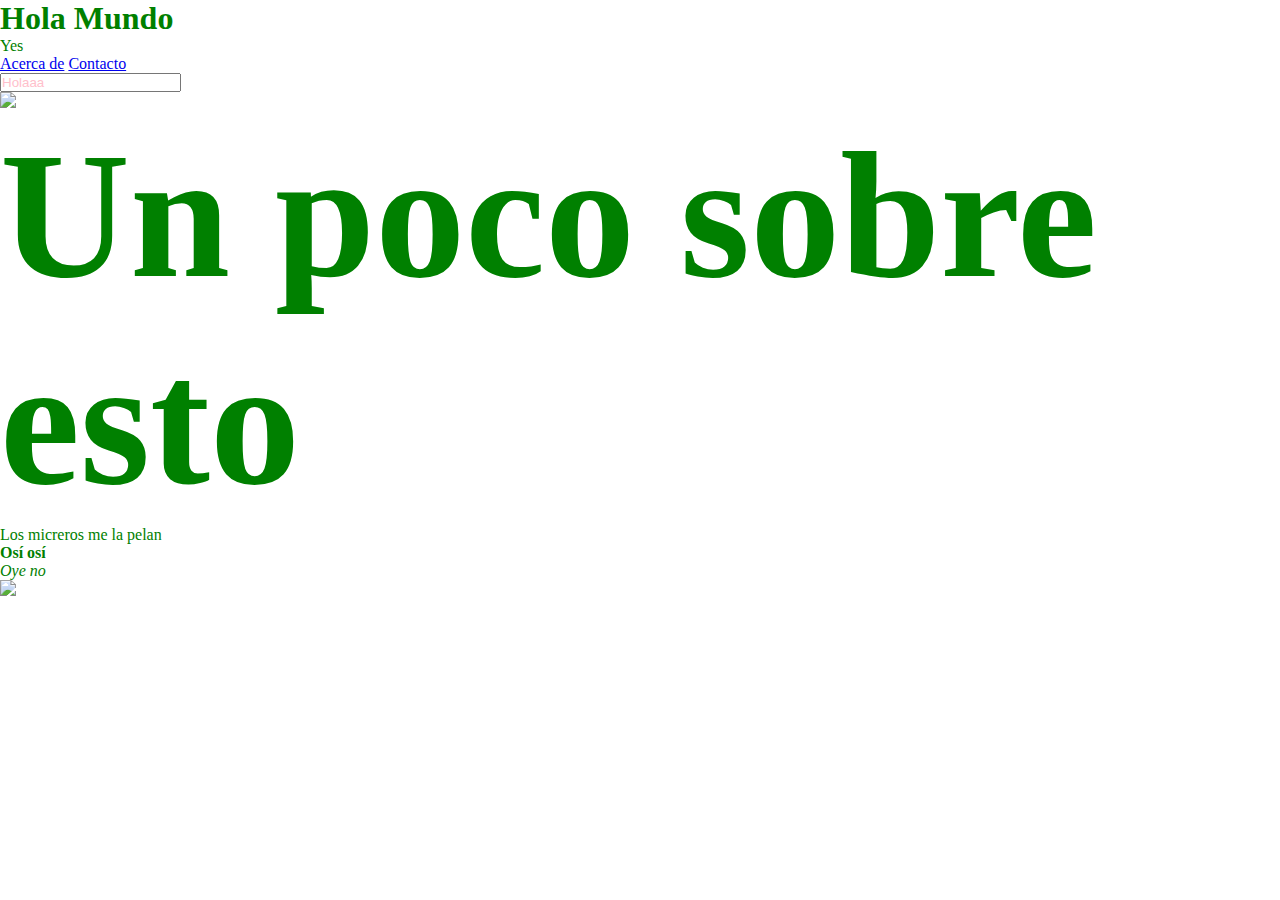
==== servicio-web/index.html @ 31b11944 "Base con el código y algo de pruebas" ====
<!DOCTYPE html>
<html lang="en">
    <head>
        <meta charset="UTF-8">
        <meta name="viewport" content="width-device-width, initial-scale=1.0">
        <meta name="description" content="Página de soporte para el manejo del programa">
        <meta name="author" content="Benjamin Valeria">
        <meta name="robots" content="noindex">
        <meta http-equiv="X-UA-Compatible" content="ie=edge">
        <link rel="icon" href="/media/icono.ico">
        <link rel="stylesheet" href="stylesheet/index.css">
        <title>JavaScript Página</title>
    </head>
    <body>
        <div>
            <h1>Hola Mundo</h1>
            <p>Yes</p>
            <a href="about/about.html">Acerca de</a>
            <a href="contact/contact.html">Contacto</a>
        </div>
        <input type="text"  value="Holaaa" id="textIn1" class="text-class-1"></input>
        <br>
        <img src="media/jesus.gif" width=200></img>
        <h2 class="subtitle__main">Un poco sobre esto</h2>
        <p>Los micreros me la pelan</p>
        <p><b>Osí osí</b></p>
        <p><i>Oye no</i></p>
        <img src="media/wordart(1).png" width=200></img>
    </body>
</html>
---- servicio-web/stylesheet/index.css ----
* {
  padding : 0px;
  margin  : 0px;
}

h1 {
   color: red;
 }

#textIn1 {
     color: pink;
}

*:hover {
     color: green;
}

.subtitle__main{
    font-size: 20vh;
}
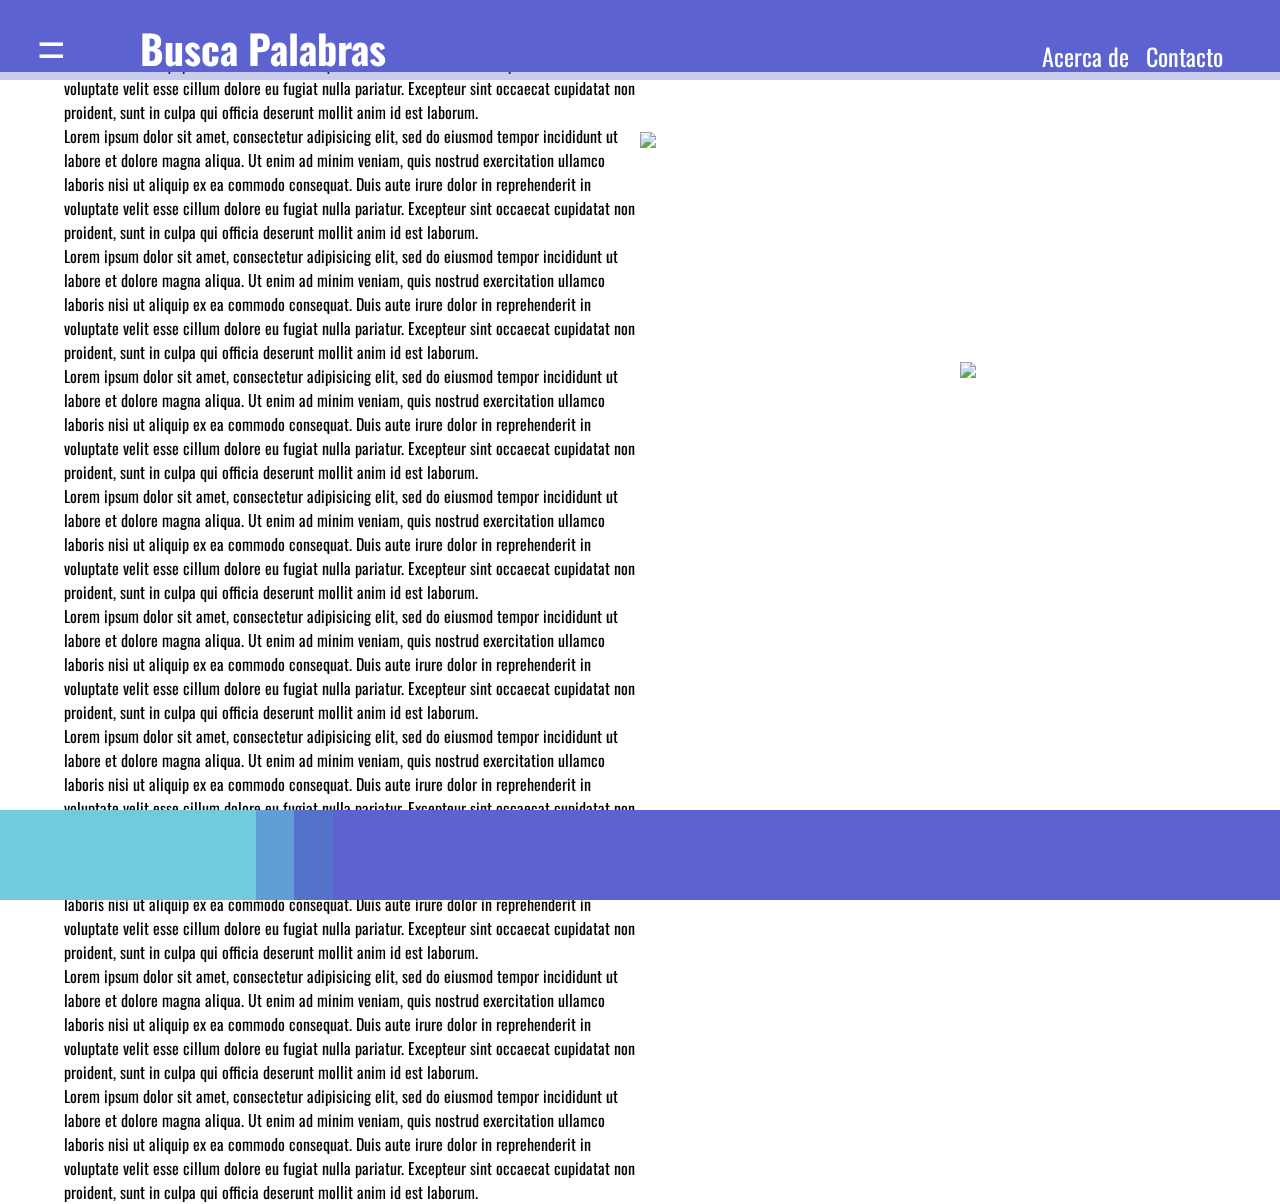
==== commit 57fe39ff: "actualizacion 06/12" ====
--- a/servicio-web/index.html
+++ b/servicio-web/index.html
@@ -8,23 +8,108 @@
         <meta name="robots" content="noindex">
         <meta http-equiv="X-UA-Compatible" content="ie=edge">
         <link rel="icon" href="/media/icono.ico">
+
+        <link rel="preconnect" href="https://fonts.googleapis.com">
+        <link rel="preconnect" href="https://fonts.gstatic.com" crossorigin>
+        <link href="https://fonts.googleapis.com/css2?family=Oswald&display=swap" rel="stylesheet">
+
         <link rel="stylesheet" href="stylesheet/index.css">
-        <title>JavaScript Página</title>
+
+        <title>Inicio</title>
     </head>
     <body>
-        <div>
-            <h1>Hola Mundo</h1>
-            <p>Yes</p>
-            <a href="about/about.html">Acerca de</a>
-            <a href="contact/contact.html">Contacto</a>
+        <header>
+          <svg class="header_sub">
+              <rect><rect/>
+            </svg>
+          <svg class="header_frame">
+            <rect><rect/>
+          </svg>
+          <div>
+            <button id="header_button" class="header_button_1">=</button>
+            <h1 id="header_title"
+                class="header_text">Busca Palabras</h1>
+            <table>
+              <tr class="header_text">
+                  <td class="header_table"><a href="about/about.html" class="header_link">
+                         Acerca de</a></td>
+                  <td class="header_table"><a href="contact/contact.html" class="header_link">
+                          Contacto</a></td>
+              </tr>
+            </table>
+          </div>
+        </header>
+        <footer>
+          <svg class="footer_frame"
+               id="footer_sq1">
+              <rect><rect/>
+            </svg>
+          <svg class="footer_frame"
+               id="footer_sq2">
+              <rect><rect/>
+            </svg>
+          <svg class="footer_frame"
+               id="footer_sq3">
+              <rect><rect/>
+            </svg>
+          <svg class="footer_frame"
+               id="footer_sq4">
+              <rect><rect/>
+            </svg>
+        </footer>
+        <article class="article_main">
+            <img src="media/wordart.png" id="article_image_1">
+            <img src="media/monke.gif" id="article_image_2">
+
+          <div class="article_text_1">
+            <p>Lorem ipsum dolor sit amet, consectetur adipisicing elit, sed do eiusmod tempor incididunt ut labore et dolore magna aliqua. Ut enim ad minim veniam, quis nostrud exercitation ullamco laboris nisi ut aliquip ex ea commodo consequat. Duis aute irure dolor in reprehenderit in voluptate velit esse cillum dolore eu fugiat nulla pariatur. Excepteur sint occaecat cupidatat non proident, sunt in culpa qui officia deserunt mollit anim id est laborum.
+              <br>
+               Lorem ipsum dolor sit amet, consectetur adipisicing elit, sed do eiusmod tempor incididunt ut labore et dolore magna aliqua. Ut enim ad minim veniam, quis nostrud exercitation ullamco laboris nisi ut aliquip ex ea commodo consequat. Duis aute irure dolor in reprehenderit in voluptate velit esse cillum dolore eu fugiat nulla pariatur. Excepteur sint occaecat cupidatat non proident, sunt in culpa qui officia deserunt mollit anim id est laborum.
+               <br>
+                Lorem ipsum dolor sit amet, consectetur adipisicing elit, sed do eiusmod tempor incididunt ut labore et dolore magna aliqua. Ut enim ad minim veniam, quis nostrud exercitation ullamco laboris nisi ut aliquip ex ea commodo consequat. Duis aute irure dolor in reprehenderit in voluptate velit esse cillum dolore eu fugiat nulla pariatur. Excepteur sint occaecat cupidatat non proident, sunt in culpa qui officia deserunt mollit anim id est laborum.
+                <br>
+                 Lorem ipsum dolor sit amet, consectetur adipisicing elit, sed do eiusmod tempor incididunt ut labore et dolore magna aliqua. Ut enim ad minim veniam, quis nostrud exercitation ullamco laboris nisi ut aliquip ex ea commodo consequat. Duis aute irure dolor in reprehenderit in voluptate velit esse cillum dolore eu fugiat nulla pariatur. Excepteur sint occaecat cupidatat non proident, sunt in culpa qui officia deserunt mollit anim id est laborum.
+                 <br>
+                  Lorem ipsum dolor sit amet, consectetur adipisicing elit, sed do eiusmod tempor incididunt ut labore et dolore magna aliqua. Ut enim ad minim veniam, quis nostrud exercitation ullamco laboris nisi ut aliquip ex ea commodo consequat. Duis aute irure dolor in reprehenderit in voluptate velit esse cillum dolore eu fugiat nulla pariatur. Excepteur sint occaecat cupidatat non proident, sunt in culpa qui officia deserunt mollit anim id est laborum.
+                  <br>
+                   Lorem ipsum dolor sit amet, consectetur adipisicing elit, sed do eiusmod tempor incididunt ut labore et dolore magna aliqua. Ut enim ad minim veniam, quis nostrud exercitation ullamco laboris nisi ut aliquip ex ea commodo consequat. Duis aute irure dolor in reprehenderit in voluptate velit esse cillum dolore eu fugiat nulla pariatur. Excepteur sint occaecat cupidatat non proident, sunt in culpa qui officia deserunt mollit anim id est laborum.
+                   <br>
+                    Lorem ipsum dolor sit amet, consectetur adipisicing elit, sed do eiusmod tempor incididunt ut labore et dolore magna aliqua. Ut enim ad minim veniam, quis nostrud exercitation ullamco laboris nisi ut aliquip ex ea commodo consequat. Duis aute irure dolor in reprehenderit in voluptate velit esse cillum dolore eu fugiat nulla pariatur. Excepteur sint occaecat cupidatat non proident, sunt in culpa qui officia deserunt mollit anim id est laborum.
+                    <br>
+                     Lorem ipsum dolor sit amet, consectetur adipisicing elit, sed do eiusmod tempor incididunt ut labore et dolore magna aliqua. Ut enim ad minim veniam, quis nostrud exercitation ullamco laboris nisi ut aliquip ex ea commodo consequat. Duis aute irure dolor in reprehenderit in voluptate velit esse cillum dolore eu fugiat nulla pariatur. Excepteur sint occaecat cupidatat non proident, sunt in culpa qui officia deserunt mollit anim id est laborum.
+                     <br>
+                      Lorem ipsum dolor sit amet, consectetur adipisicing elit, sed do eiusmod tempor incididunt ut labore et dolore magna aliqua. Ut enim ad minim veniam, quis nostrud exercitation ullamco laboris nisi ut aliquip ex ea commodo consequat. Duis aute irure dolor in reprehenderit in voluptate velit esse cillum dolore eu fugiat nulla pariatur. Excepteur sint occaecat cupidatat non proident, sunt in culpa qui officia deserunt mollit anim id est laborum.
+                      <br>
+                       Lorem ipsum dolor sit amet, consectetur adipisicing elit, sed do eiusmod tempor incididunt ut labore et dolore magna aliqua. Ut enim ad minim veniam, quis nostrud exercitation ullamco laboris nisi ut aliquip ex ea commodo consequat. Duis aute irure dolor in reprehenderit in voluptate velit esse cillum dolore eu fugiat nulla pariatur. Excepteur sint occaecat cupidatat non proident, sunt in culpa qui officia deserunt mollit anim id est laborum.
+
+
+            </p>
         </div>
-        <input type="text"  value="Holaaa" id="textIn1" class="text-class-1"></input>
-        <br>
-        <img src="media/jesus.gif" width=200></img>
-        <h2 class="subtitle__main">Un poco sobre esto</h2>
-        <p>Los micreros me la pelan</p>
-        <p><b>Osí osí</b></p>
-        <p><i>Oye no</i></p>
-        <img src="media/wordart(1).png" width=200></img>
+        </article>
+        <nav class="lateral_visibility">
+          <svg id="lateral_frame">
+              <rect><rect/>
+            </svg>
+          <ul id="lateral_list">
+              <li class="lateral_list_row"><form><p class="lateral_link" id="lateral_back"><</p></li>
+              <li class="lateral_list_nl"><p class="lateral_link"> </li>
+              <li class="lateral_list_row"><form action="index.html" ><input type="submit" value="Inicio" class="lateral_link" /></form></li>
+              <li class="lateral_list_row"><form action="whatis.html" ><input type="submit" value="¿Qué es?" class="lateral_link" /></form></li>
+              <li class="lateral_list_row"><form action="test.html" ><input type="submit" value="Prueba" class="lateral_link" /></form></li>
+                  <li class="lateral_list_nl"><p class="lateral_link"> </li>
+              <li class="lateral_list_row"><form action="download.html" ><input type="submit" value="Descarga" class="lateral_link" /></form></li>
+              <li class="lateral_list_row"><form action="install.html" ><input type="submit" value="Instalación" class="lateral_link" /></form></li>
+                  <li class="lateral_list_nl"><p class="lateral_link"> </li>
+              <li class="lateral_list_row"><form action="https://github.com/bvaleria02/tarea-3" ><input type="submit" value="Github" class="lateral_link" /></form></li>
+          </table>
+            <div id="lateral_bottom_text">
+              <p id="lateral_text_1">Copyright 2021<p>
+              <p id="lateral_text_2">Todos los derechos reservados</p>
+          </div>
+        </nav>
+        <svg id="darkness_fg" class="dark_visibility">
+            <rect><rect/>
+          </svg>
+        <script src="app.js"></script>
     </body>
 </html>
--- a/servicio-web/stylesheet/index.css
+++ b/servicio-web/stylesheet/index.css
@@ -1,20 +1,284 @@
+/* Variables de entorno*/
+
+:root{
+    --color-1: #5c62cf;
+    --color-2: #5572ca;
+    --color-3: #619ed8;
+    --color-4: #70cbde;
+    --color-5: #4f5d9e;
+    --color-6: #38416f;
+    --color-7: #332b4f;
+    --color-8: #35355a;
+
+    --font-1 : 'Oswald', sans-serif;
+    --font-2: 'Source Code Pro', monospace;
+}
+
+/* Clases generales*/
+
 * {
   padding : 0px;
   margin  : 0px;
-}
-
-h1 {
-   color: red;
- }
-
-#textIn1 {
-     color: pink;
-}
-
-*:hover {
-     color: green;
-}
-
-.subtitle__main{
-    font-size: 20vh;
-}
+  box-sizing: border-box;
+}
+
+button{
+  background-color: #00000000;
+  border-width: 0px;
+}
+
+
+/* Header */
+
+.header_sub{
+    position: fixed;
+    opacity: 33%;
+    width: 100%;
+    height: 5em;
+    background-color: var(--color-1);
+    z-index: 5;
+}
+.header_frame{
+    position: fixed;
+    width: 100%;
+    height: 4.5em;
+    background-color: var(--color-1);
+    z-index: 6;
+}
+
+.header_text{
+  position: fixed;
+  font-size: 150%;
+  top: 4%; right: 0%;
+  z-index: 6;
+  text-decoration: none;
+  padding-right: 40px;
+  font-family: var(--font-1);
+}
+.header_link{
+  color: white;
+  text-decoration: none;
+}
+.header_table{
+  padding-right: 15px;
+}
+.header_table:hover{
+  background-color: var(--color-5);
+  transition: background-color 0.5s ease;
+}
+
+#header_title{
+    font-size: 250%;
+    top: 2%;
+    left: 3.5em;
+    color: white;
+}
+
+#header_button{
+    z-index: 6;
+    position: fixed;
+    left: 2%; top: 1.5%;
+    width: 4%;
+    height: 8%;
+    cursor: pointer;
+    border: none;
+    background-color: #00000000;
+    font-size: 48px;
+    color: white;
+}
+#header_button:hover{
+    transform: scale(87%);
+    background-color: var(--color-5);
+    color: var(--color-1);
+    transition: color 1s ease;
+    transition: background-color 0.5s ease;
+
+}
+#header_button:active{
+
+}
+
+/* Footer */
+
+.footer_frame{
+  position: fixed;
+  height: 10%;
+  bottom: 0%;
+  background-color: var(--color-1);
+  z-index: 6;
+}
+
+#footer_sq1{
+  background-color: var(--color-1);
+  width: 74%;
+  left: 26%;
+}
+#footer_sq2{
+  background-color: var(--color-2);
+  width: 3%;
+  left: 23%;
+}
+#footer_sq3{
+  background-color: var(--color-3);
+  width: 3%;
+  left: 20%;
+}
+#footer_sq4{
+  background-color: var(--color-4);
+  width: 20%;
+  left: 0%;
+}
+
+/* Contenido */
+
+.article_main{
+  filter: blur(0px);
+  transition: filter 0.25s ease;
+
+}
+
+.article_text_1{
+  position: absolute;
+  margin: 0% 50% 0% 5%;
+  top: 15%;
+  font-family: var(--font-1);
+}
+#article_image_1{
+  position: absolute;
+  margin: 10% 0% 0% 50%;
+  width: 40%
+}
+#article_image_2{
+  position: fixed;
+  margin: 28% 0% 0% 75%;
+  width: 15%
+}
+
+.article_blur{
+  filter: blur(8px);
+  transition: filter 1s ease;
+}
+
+
+
+#darkness_fg{
+  position: fixed;
+  top: 0px;
+  left: 0px;
+  z-index: 0;
+  width: 100%;
+  height: 50em;
+  /* background-color: #0000007F; */
+
+}
+
+.dark_visibility{
+  transition: transform 0.3s ease-in;
+  transform: translateX(0em);
+  transition: background-color 2s ease;
+  background-color: #00000000;
+}
+
+.dark_visibility-show{
+  transition: transform 0.5s ease-out;
+  transform: translateX(18em);
+  transition: background-color 2s ease;
+  background-color: #0000007F;
+}
+
+/* Lateral */
+
+
+#lateral_frame{
+  position: fixed;
+  z-index: 8;
+  height: 80em;
+  width: 18em;
+  margin: -6% 0% -40% 0%;
+  background-color: var(--color-6);
+  opacity: 80%;
+}
+
+#lateral_list{
+  position: fixed;
+  z-index: 8;
+  /* left: 0.5em; */
+  text-align: left;
+  font-size: 150%;
+  top: 3.2em;
+  list-style: none;
+
+  /* transform: translateX(-22em); */
+
+}
+.lateral_list_nl{
+    background-color: var(--color-8);
+    color: var(--color-8);
+    padding-bottom: 1.5em;
+    opacity: 40%;
+}
+
+.lateral_link{
+  color: var(--color-4);
+  text-decoration: none;
+  font-size: 1.1em;
+  padding: 0.2em 0% 0.2em 1em;
+  text-align: left;
+  width: 10.9em;
+  left: -30px;
+  background-color: #00000000;
+  border-width: 1px;
+  border-color: var(--color-6);
+  text-shadow: 2px 2px var(--color-7);
+}
+
+nav ul li img{
+  transform: translateX(5px);
+}
+
+.lateral_link:active{
+  transition: color 0.25s ease;
+  color: var(--color-2);
+}
+
+
+.lateral_list_row:hover{
+    transition: background-color 0.25s ease;
+    background-color: var(--color-7);
+    padding-top: 2px;
+    padding-bottom: 8px;
+    font-size: 110%;
+    width: 11em;
+    opacity: 80%;
+}
+
+#lateral_bottom_text{
+  z-index: 9;
+  color: var(--color-4);
+  font-family: var(--font-1);
+  font-size: 62.5%;
+  text-align: center;
+  text-shadow: 2px 2px var(--color-6);
+   margin: 16% 10% 40% 0%;
+}
+
+#lateral_text_1{
+}
+
+.lateral_visibility{
+  position: fixed;
+  top: 0em;
+  transform: translateX(-22em);
+  transition: transform 0.3s ease-in;
+}
+
+.lateral_visibility-show{
+  position: fixed;
+  top: 0em;
+  transform: translateX(0em);
+  transition: transform 0.3s ease-out;
+}
+
+.este_jode_mucho{
+  transform: translateX(400em);
+}
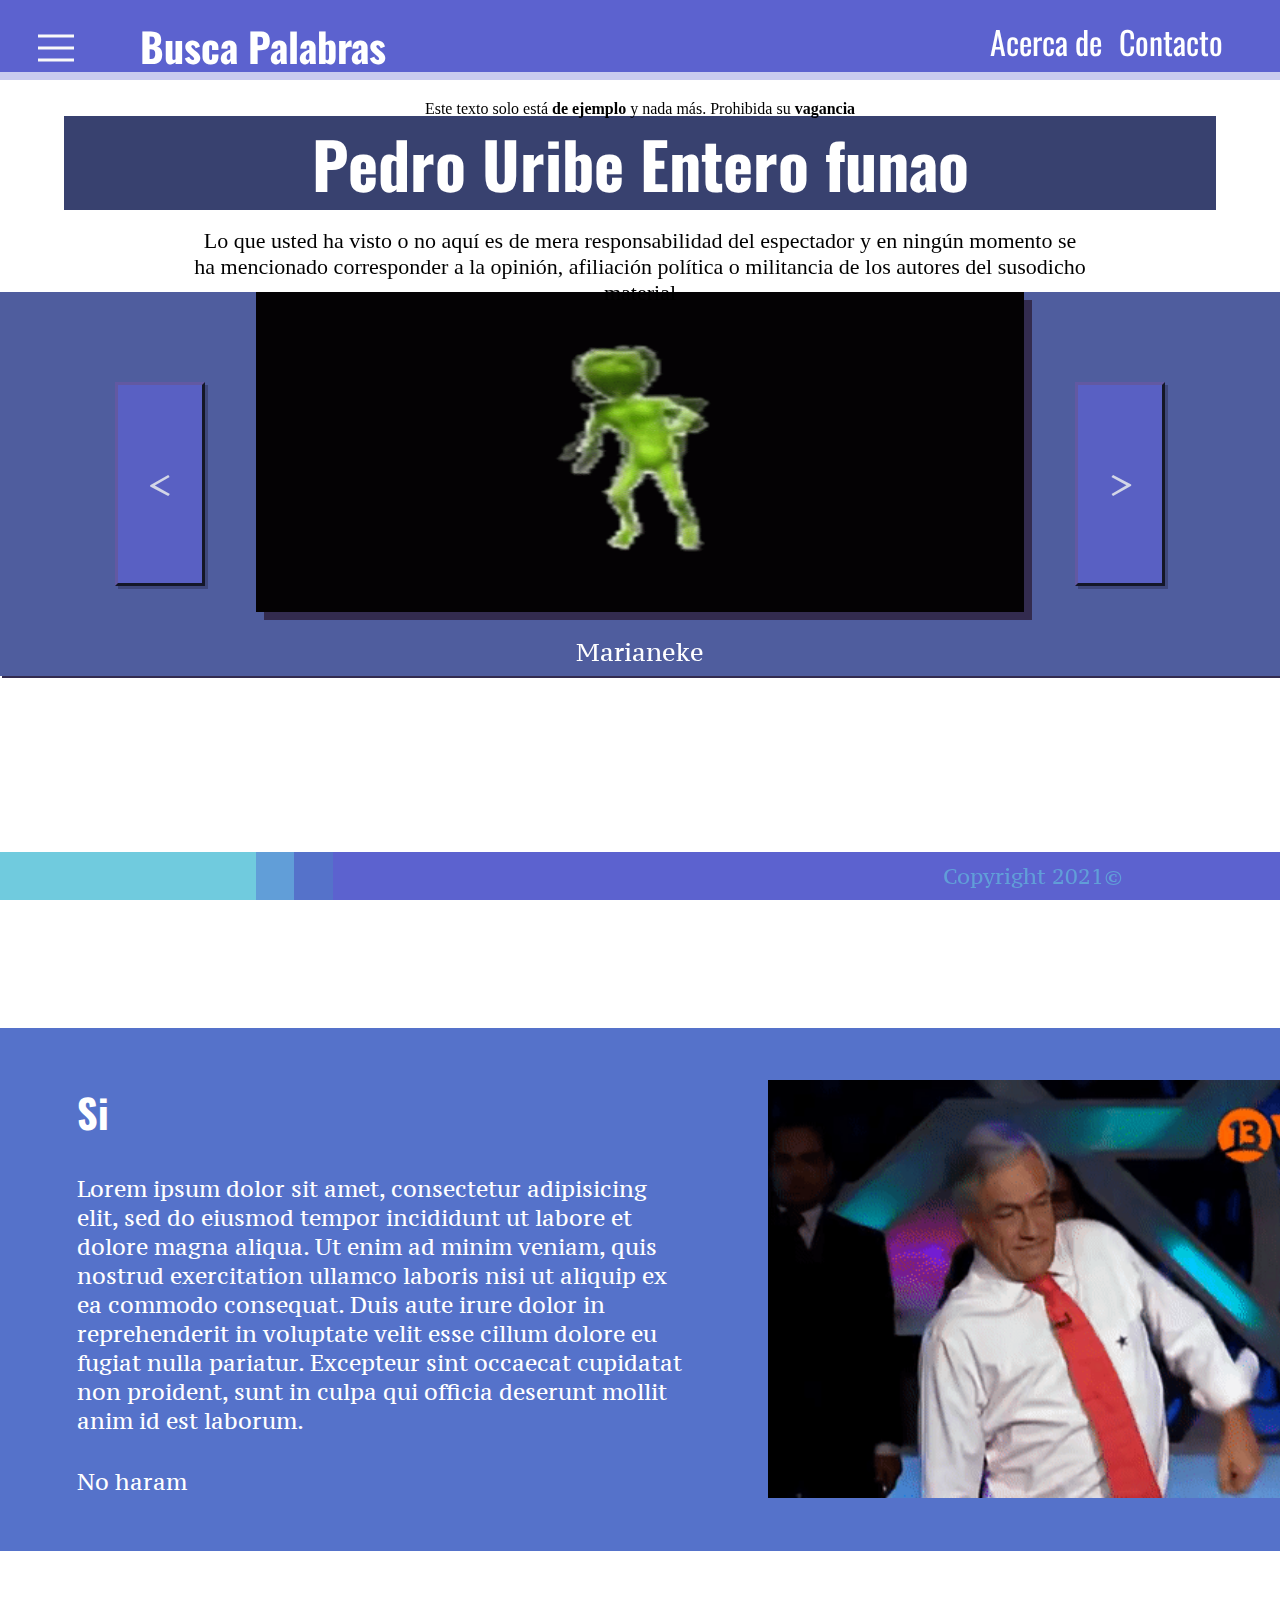
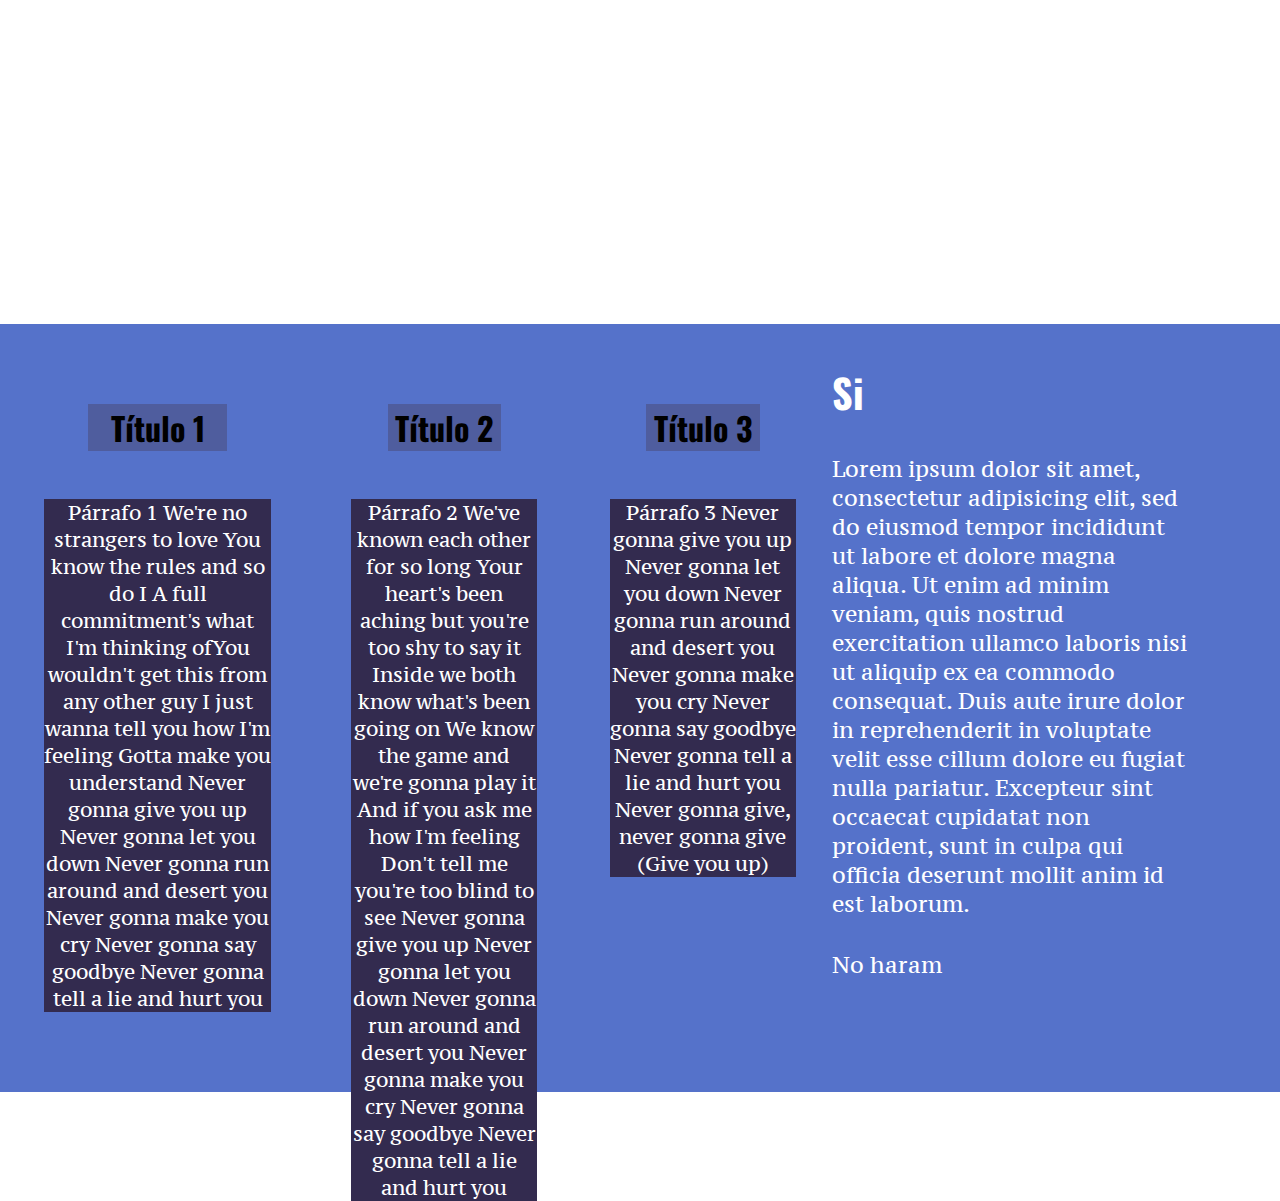
==== commit 693bef90: "añadidos cambios faltantes" ====
--- a/servicio-web/index.html
+++ b/servicio-web/index.html
@@ -7,39 +7,48 @@
         <meta name="author" content="Benjamin Valeria">
         <meta name="robots" content="noindex">
         <meta http-equiv="X-UA-Compatible" content="ie=edge">
-        <link rel="icon" href="/media/icono.ico">
+        <!-- <link rel="icon" href="/media/icono.ico"> -->
 
         <link rel="preconnect" href="https://fonts.googleapis.com">
         <link rel="preconnect" href="https://fonts.gstatic.com" crossorigin>
         <link href="https://fonts.googleapis.com/css2?family=Oswald&display=swap" rel="stylesheet">
 
+        <link rel="preconnect" href="https://fonts.googleapis.com">
+        <link rel="preconnect" href="https://fonts.gstatic.com" crossorigin>
+        <link href="https://fonts.googleapis.com/css2?family=Oswald&family=Source+Code+Pro&display=swap" rel="stylesheet">
+
+        <link rel="preconnect" href="https://fonts.googleapis.com">
+        <link rel="preconnect" href="https://fonts.gstatic.com" crossorigin>
+        <link href="https://fonts.googleapis.com/css2?family=PT+Serif+Caption&display=swap" rel="stylesheet">
+
+        <link rel="stylesheet" href="stylesheet/base.css">
         <link rel="stylesheet" href="stylesheet/index.css">
 
-        <title>Inicio</title>
+        <title>Inicio - Busca Palabras</title>
     </head>
     <body>
-        <header>
-          <svg class="header_sub">
-              <rect><rect/>
-            </svg>
-          <svg class="header_frame">
+      <header>
+        <svg class="header_sub">
             <rect><rect/>
           </svg>
-          <div>
-            <button id="header_button" class="header_button_1">=</button>
-            <h1 id="header_title"
-                class="header_text">Busca Palabras</h1>
-            <table>
-              <tr class="header_text">
-                  <td class="header_table"><a href="about/about.html" class="header_link">
-                         Acerca de</a></td>
-                  <td class="header_table"><a href="contact/contact.html" class="header_link">
-                          Contacto</a></td>
-              </tr>
-            </table>
-          </div>
-        </header>
-        <footer>
+        <svg class="header_frame">
+          <rect><rect/>
+        </svg>
+        <div>
+          <img src="media/svg/menu.svg" id="header_button" class="header_button_1"></img>
+          <h1 id="header_title"
+              class="header_text">Busca Palabras</h1>
+          <table>
+            <tr class="header_text">
+                <td class="header_table"><a href="about/about.html" class="header_link">
+                       Acerca de</a></td>
+                <td class="header_table"><a href="contact/contact.html" class="header_link">
+                        Contacto</a></td>
+            </tr>
+          </table>
+        </div>
+      </header>
+      <footer>
           <svg class="footer_frame"
                id="footer_sq1">
               <rect><rect/>
@@ -56,60 +65,110 @@
                id="footer_sq4">
               <rect><rect/>
             </svg>
-        </footer>
-        <article class="article_main">
-            <img src="media/wordart.png" id="article_image_1">
-            <img src="media/monke.gif" id="article_image_2">
+          <p>Copyright 2021©</p>
+      </footer>
 
-          <div class="article_text_1">
-            <p>Lorem ipsum dolor sit amet, consectetur adipisicing elit, sed do eiusmod tempor incididunt ut labore et dolore magna aliqua. Ut enim ad minim veniam, quis nostrud exercitation ullamco laboris nisi ut aliquip ex ea commodo consequat. Duis aute irure dolor in reprehenderit in voluptate velit esse cillum dolore eu fugiat nulla pariatur. Excepteur sint occaecat cupidatat non proident, sunt in culpa qui officia deserunt mollit anim id est laborum.
-              <br>
-               Lorem ipsum dolor sit amet, consectetur adipisicing elit, sed do eiusmod tempor incididunt ut labore et dolore magna aliqua. Ut enim ad minim veniam, quis nostrud exercitation ullamco laboris nisi ut aliquip ex ea commodo consequat. Duis aute irure dolor in reprehenderit in voluptate velit esse cillum dolore eu fugiat nulla pariatur. Excepteur sint occaecat cupidatat non proident, sunt in culpa qui officia deserunt mollit anim id est laborum.
-               <br>
-                Lorem ipsum dolor sit amet, consectetur adipisicing elit, sed do eiusmod tempor incididunt ut labore et dolore magna aliqua. Ut enim ad minim veniam, quis nostrud exercitation ullamco laboris nisi ut aliquip ex ea commodo consequat. Duis aute irure dolor in reprehenderit in voluptate velit esse cillum dolore eu fugiat nulla pariatur. Excepteur sint occaecat cupidatat non proident, sunt in culpa qui officia deserunt mollit anim id est laborum.
-                <br>
-                 Lorem ipsum dolor sit amet, consectetur adipisicing elit, sed do eiusmod tempor incididunt ut labore et dolore magna aliqua. Ut enim ad minim veniam, quis nostrud exercitation ullamco laboris nisi ut aliquip ex ea commodo consequat. Duis aute irure dolor in reprehenderit in voluptate velit esse cillum dolore eu fugiat nulla pariatur. Excepteur sint occaecat cupidatat non proident, sunt in culpa qui officia deserunt mollit anim id est laborum.
-                 <br>
-                  Lorem ipsum dolor sit amet, consectetur adipisicing elit, sed do eiusmod tempor incididunt ut labore et dolore magna aliqua. Ut enim ad minim veniam, quis nostrud exercitation ullamco laboris nisi ut aliquip ex ea commodo consequat. Duis aute irure dolor in reprehenderit in voluptate velit esse cillum dolore eu fugiat nulla pariatur. Excepteur sint occaecat cupidatat non proident, sunt in culpa qui officia deserunt mollit anim id est laborum.
-                  <br>
-                   Lorem ipsum dolor sit amet, consectetur adipisicing elit, sed do eiusmod tempor incididunt ut labore et dolore magna aliqua. Ut enim ad minim veniam, quis nostrud exercitation ullamco laboris nisi ut aliquip ex ea commodo consequat. Duis aute irure dolor in reprehenderit in voluptate velit esse cillum dolore eu fugiat nulla pariatur. Excepteur sint occaecat cupidatat non proident, sunt in culpa qui officia deserunt mollit anim id est laborum.
-                   <br>
-                    Lorem ipsum dolor sit amet, consectetur adipisicing elit, sed do eiusmod tempor incididunt ut labore et dolore magna aliqua. Ut enim ad minim veniam, quis nostrud exercitation ullamco laboris nisi ut aliquip ex ea commodo consequat. Duis aute irure dolor in reprehenderit in voluptate velit esse cillum dolore eu fugiat nulla pariatur. Excepteur sint occaecat cupidatat non proident, sunt in culpa qui officia deserunt mollit anim id est laborum.
-                    <br>
-                     Lorem ipsum dolor sit amet, consectetur adipisicing elit, sed do eiusmod tempor incididunt ut labore et dolore magna aliqua. Ut enim ad minim veniam, quis nostrud exercitation ullamco laboris nisi ut aliquip ex ea commodo consequat. Duis aute irure dolor in reprehenderit in voluptate velit esse cillum dolore eu fugiat nulla pariatur. Excepteur sint occaecat cupidatat non proident, sunt in culpa qui officia deserunt mollit anim id est laborum.
-                     <br>
-                      Lorem ipsum dolor sit amet, consectetur adipisicing elit, sed do eiusmod tempor incididunt ut labore et dolore magna aliqua. Ut enim ad minim veniam, quis nostrud exercitation ullamco laboris nisi ut aliquip ex ea commodo consequat. Duis aute irure dolor in reprehenderit in voluptate velit esse cillum dolore eu fugiat nulla pariatur. Excepteur sint occaecat cupidatat non proident, sunt in culpa qui officia deserunt mollit anim id est laborum.
-                      <br>
-                       Lorem ipsum dolor sit amet, consectetur adipisicing elit, sed do eiusmod tempor incididunt ut labore et dolore magna aliqua. Ut enim ad minim veniam, quis nostrud exercitation ullamco laboris nisi ut aliquip ex ea commodo consequat. Duis aute irure dolor in reprehenderit in voluptate velit esse cillum dolore eu fugiat nulla pariatur. Excepteur sint occaecat cupidatat non proident, sunt in culpa qui officia deserunt mollit anim id est laborum.
+        <svg id="darkness_fg" class="dark_visibility">
+          <rect><rect/>
+        </svg>
 
 
-            </p>
-        </div>
+
+        <article class="article_main">
+          <div>
+            <h2>Pedro Uribe Entero funao</h1>
+            <p id="article_text-1">Este texto solo está <b>de ejemplo</b> y nada más. Prohibida su <b>vagancia</b></p>
+            <p id="article_text-2">Lo que usted ha visto o no aquí es de mera responsabilidad del espectador y en ningún momento se ha mencionado corresponder a la opinión, afiliación política o militancia de los autores del susodicho material</p>
+          </div>
+          <div class="article_top">
+            <button id="slider_button-left"><</button>
+            <div class="slider_main">
+                <div>
+                    <img src="media/marciano.gif" id="slider_image_1">
+                </div>
+                <div>
+                    <img src="media/piñera.gif" id="slider_image_2">
+                </div>
+                <div>
+                    <img src="media/boric.png" id="slider_image_3">
+                </div>
+                <div>
+                    <img src="media/rusia.png" id="slider_image_4">
+                </div>
+                <div>
+                  <p id="slider_text-bottom">Texto de ejemplo</p>
+                </div>
+            </div>
+            <button id="slider_button-right">></button>
+          </div>
+          <div class="article_frame-1">
+              <ul>
+                <li><h4>Si</h4></li>
+                <li>Lorem ipsum dolor sit amet, consectetur adipisicing elit, sed do eiusmod tempor incididunt ut labore et dolore magna aliqua. Ut enim ad minim veniam, quis nostrud exercitation ullamco laboris nisi ut aliquip ex ea commodo consequat. Duis aute irure dolor in reprehenderit in voluptate velit esse cillum dolore eu fugiat nulla pariatur. Excepteur sint occaecat cupidatat non proident, sunt in culpa qui officia deserunt mollit anim id est laborum.</li>
+                <li>No haram</li>
+              </ul>
+              <img src="media/piñera.gif">
+          </div>
+          <div class="article_frame-2">
+            <div class="article_diagram">
+                <div id="article_diagram-1">
+                    <h3>Título 1</h3>
+                    <p>Párrafo 1 We're no strangers to love You know the rules and so do I A full commitment's what I'm thinking ofYou wouldn't get this from any other guy I just wanna tell you how I'm feeling Gotta make you understand Never gonna give you up Never gonna let you down Never gonna run around and desert you Never gonna make you cry Never gonna say goodbye Never gonna tell a lie and hurt you</p>
+                </div>
+                <div id="article_diagram-2">
+                    <h3>Título 2</h3>
+                    <p>Párrafo 2 We've known each other for so long Your heart's been aching but you're too shy to say it Inside we both know what's been going on We know the game and we're gonna play it And if you ask me how I'm feeling Don't tell me you're too blind to see Never gonna give you up Never gonna let you down Never gonna run around and desert you Never gonna make you cry Never gonna say goodbye Never gonna tell a lie and hurt you</p>
+                </div>
+                <div id="article_diagram-3">
+                    <h3>Título 3</h3>
+                    <p>Párrafo 3 Never gonna give you up Never gonna let you down Never gonna run around and desert you Never gonna make you cry Never gonna say goodbye Never gonna tell a lie and hurt you Never gonna give, never gonna give (Give you up)</p>
+                </div>
+            </div>
+              <ul>
+                <li><h4>Si</h4></li>
+                <li>Lorem ipsum dolor sit amet, consectetur adipisicing elit, sed do eiusmod tempor incididunt ut labore et dolore magna aliqua. Ut enim ad minim veniam, quis nostrud exercitation ullamco laboris nisi ut aliquip ex ea commodo consequat. Duis aute irure dolor in reprehenderit in voluptate velit esse cillum dolore eu fugiat nulla pariatur. Excepteur sint occaecat cupidatat non proident, sunt in culpa qui officia deserunt mollit anim id est laborum.</li>
+                <li>No haram</li>
+              </ul>
+          </div>
         </article>
+
+
+
         <nav class="lateral_visibility">
           <svg id="lateral_frame">
               <rect><rect/>
             </svg>
-          <ul id="lateral_list">
-              <li class="lateral_list_row"><form><p class="lateral_link" id="lateral_back"><</p></li>
-              <li class="lateral_list_nl"><p class="lateral_link"> </li>
-              <li class="lateral_list_row"><form action="index.html" ><input type="submit" value="Inicio" class="lateral_link" /></form></li>
-              <li class="lateral_list_row"><form action="whatis.html" ><input type="submit" value="¿Qué es?" class="lateral_link" /></form></li>
-              <li class="lateral_list_row"><form action="test.html" ><input type="submit" value="Prueba" class="lateral_link" /></form></li>
-                  <li class="lateral_list_nl"><p class="lateral_link"> </li>
-              <li class="lateral_list_row"><form action="download.html" ><input type="submit" value="Descarga" class="lateral_link" /></form></li>
-              <li class="lateral_list_row"><form action="install.html" ><input type="submit" value="Instalación" class="lateral_link" /></form></li>
-                  <li class="lateral_list_nl"><p class="lateral_link"> </li>
-              <li class="lateral_list_row"><form action="https://github.com/bvaleria02/tarea-3" ><input type="submit" value="Github" class="lateral_link" /></form></li>
-          </table>
+            <div class="lateral-grid-container">
+                <div></form></div>
+                <div><form><p id="lateral_back" title="Volver a la página"><</p></form></div>
+                <div><p></p></div>
+                <div><p></p></div>
+                <div><img src="media/svg/home.svg"></div>
+                <div><form action="index.html"><input type="submit" value="Inicio" title="Ir a la página principal"></form></div>
+                <div><img src="media/svg/whatis.svg"></div>
+                <div><form action="whatis.html"><input type="submit" value="¿Qué es esto?" title="Información sobre este programa"></form></div>
+                <div><p></p></div>
+                <div><p></p></div>
+                <div><img src="media/svg/console.svg"></div>
+                <div><form action="test.html"><input type="submit" value="Prueba" title="Pequeña muestra de su función"></form></div>
+                <div><p></p></div>
+                <div><p></p></div>
+                <div><img src="media/svg/download.svg"></div>
+                <div><form action="download.html"><input type="submit" value="Descarga" title="Enlaces de descarga"></form></div>
+                <div><img src="media/svg/install.svg"></div>
+                <div><form action="install.html"><input type="submit" value="Instalación" title="Instalación en su equipo"></form></div>
+                <div><p></p></div>
+                <div><p></p></div>
+                <div><img src="media/svg/github.svg"></div>
+                <div><form action="https://github.com/bvaleria02/tarea-3"><input type="submit" value="Github" title="Repositorio de Github"></form></div>
+            </div>
             <div id="lateral_bottom_text">
               <p id="lateral_text_1">Copyright 2021<p>
               <p id="lateral_text_2">Todos los derechos reservados</p>
           </div>
         </nav>
-        <svg id="darkness_fg" class="dark_visibility">
-            <rect><rect/>
-          </svg>
-        <script src="app.js"></script>
+
+        <script src="javascript/index.js"></script>
+        <script src="javascript/lateral.js"></script>
     </body>
 </html>
--- a/servicio-web/stylesheet/base.css
+++ b/servicio-web/stylesheet/base.css
@@ -0,0 +1,292 @@
+/* Variables de entorno*/
+
+:root{
+    --color-1: #5c62cf;
+    --color-2: #5572ca;
+    --color-3: #619ed8;
+    --color-4: #70cbde;
+    --color-5: #4f5d9e;
+    --color-6: #38416f;
+    --color-7: #332b4f;
+    --color-8: #35355a;
+
+    --font-1 : 'Oswald', sans-serif;
+    --font-2: 'Source Code Pro', monospace;
+    --font-3: 'PT Serif Caption', serif;
+}
+
+/* Clases generales*/
+
+* {
+  padding : 0px;
+  margin  : 0px;
+  box-sizing: border-box;
+}
+
+button{
+  background-color: #00000000;
+  border-width: 0px;
+}
+
+
+/* Header */
+
+.header_sub{
+    position: fixed;
+    opacity: 33%;
+    width: 100%;
+    height: 80px;
+    background-color: var(--color-1);
+    z-index: 5;
+}
+.header_frame{
+    position: fixed;
+    width: 100%;
+    height: 72px;
+    background-color: var(--color-1);
+    z-index: 6;
+}
+
+.header_text{
+  position: fixed;
+  font-size: 32px;
+  top: 16px; right: 0%;
+  z-index: 6;
+  text-decoration: none;
+  padding-right: 40px;
+  font-family: var(--font-1);
+}
+.header_link{
+  color: white;
+  text-decoration: none;
+}
+.header_table{
+  padding-right: 15px;
+}
+.header_table:hover{
+  background-color: var(--color-5);
+  transition: background-color 0.5s ease;
+}
+
+#header_title{
+    font-size: 40px;
+    top: 16px;
+    left: 3.5em;
+    color: white;
+}
+
+#header_button{
+    z-index: 6;
+    position: fixed;
+    left: 32px; top: 24px;
+    width: 48px;
+    height: 48px;
+    cursor: pointer;
+    border: none;
+    background-color: #00000000;
+    font-size: 48px;
+    color: white;
+    /* background-image: url("media/svg/menu.svg"); */
+}
+#header_button:hover{
+    transform: scale(87%);
+    background-color: var(--color-5);
+    color: var(--color-1);
+    transition: color 1s ease;
+    transition: background-color 0.5s ease;
+}
+
+#header_button:active{
+  transform: scale(87%);
+  background-color: var(--color-7);
+  color: var(--color-5);
+  transition: color 1s ease;
+  transition: background-color 0.5s ease;
+}
+
+
+/* Footer */
+
+.footer_frame{
+  position: fixed;
+  height: 48px;
+  bottom: 0%;
+  background-color: var(--color-1);
+  z-index: 6;
+}
+
+#footer_sq1{
+  background-color: var(--color-1);
+  width: 74%;
+  left: 26%;
+}
+#footer_sq2{
+  background-color: var(--color-2);
+  width: 3%;
+  left: 23%;
+}
+#footer_sq3{
+  background-color: var(--color-3);
+  width: 3%;
+  left: 20%;
+}
+#footer_sq4{
+  background-color: var(--color-4);
+  width: 20%;
+  left: 0%;
+}
+
+footer p{
+  position: fixed;
+  bottom: 0.5em; right: 7.5em;
+  z-index: 7;
+  font-family: var(--font-3);
+  font-size: 21px;
+  color: var(--color-3);
+}
+
+/* Contenido */
+
+.article_main{
+  filter: blur(0px);
+  transition: filter 0.25s ease;
+}
+
+.article_blur{
+  filter: blur(8px);
+  transition: filter 1s ease;
+}
+
+#darkness_fg{
+  position: fixed;
+  top: 0px;
+  left: 0px;
+  z-index: 0;
+  width: 100%;
+  height: 50em;
+
+}
+
+.dark_visibility{
+  transition: background-color 2s ease;
+  background-color: #00000000;
+}
+
+.dark_visibility-show{
+  transition: background-color 2s ease;
+  background-color: #0000007F;
+}
+
+/* Lateral */
+
+
+#lateral_frame{
+  position: fixed;
+  z-index: 8;
+  height: 80em;
+  width: calc(48px + 14.5em);
+  margin: -6% 0% -40% 0%;
+  background-color: var(--color-6);
+  opacity: 80%;
+}
+
+#lateral_bottom_text{
+  position: fixed;
+  z-index: 8;
+  font-size: 16px;
+  top: 39em; left: 32px;
+  width: 12em;
+  text-align: center;
+  font-family: var(--font-3);
+  opacity: 100%;
+  text-shadow: 2px 2px var(--color-6);
+}
+
+#lateral_text_1{
+  color: var(--color-4);
+}
+
+#lateral_text_2{
+  color: var(--color-4);
+}
+
+.lateral_visibility{
+  position: fixed;
+  top: 0em;
+  transform: translateX(-22em);
+  transition: transform 0.3s ease-in;
+}
+
+.lateral_visibility-show{
+  position: fixed;
+  top: 0em;
+  transform: translateX(0em);
+  transition: transform 0.3s ease-out;
+}
+
+.este_jode_mucho{
+  transform: translateX(400em);
+}
+
+/* aaaaaaaaaaaaaaaa */
+
+.lateral-grid-container{
+  position: fixed;
+  top: 5em;
+  display: grid;
+  z-index: 8;
+  grid-template-columns: 48px 14.5em;
+}
+
+.lateral-grid-container div{
+  background-color: #00000000;
+
+  color: var(--color-4);
+  text-align: left;
+}
+
+.lateral-grid-container div p:not(#lateral_back){
+  height: 1.5em;
+  background-color: var(--color-6);
+  opacity: 25%;
+  border: 1px solid black;
+  border-color: var(--color-3);
+  border-left: 0px;
+  border-right: 0px;
+}
+
+.lateral-grid-container img{
+  width: 48px;
+  /* padding-bottom: -4px; */
+  /* padding-left: 4px; */
+  /* background-color: var(--color-5); */
+}
+
+.lateral-grid-container div input, #lateral_back{
+  background-color: #00000000;
+  opacity: 80%;
+  transition: background-color 0.6s ease;
+  color: var(--color-4);
+  text-shadow: 2px 2px var(--color-1);
+  font-family: var(--font-3);
+  font-size: 20px;
+  text-align: left;
+  border: 0px solid black;
+  width: 11.5em;
+  height: 48px;
+  padding-left: 12px;
+}
+
+.lateral-grid-container div form :hover, #lateral_back:hover{
+  height: 2.4em;
+  font-size: 150%;
+  width: 100%;
+  background-color: var(--color-8);
+  transition: background-color 0.6s ease;
+}
+
+article p{
+  position: fixed;
+  z-index: 9;
+  top: 20%;
+}
--- a/servicio-web/stylesheet/index.css
+++ b/servicio-web/stylesheet/index.css
@@ -1,284 +1,216 @@
-/* Variables de entorno*/
-
-:root{
-    --color-1: #5c62cf;
-    --color-2: #5572ca;
-    --color-3: #619ed8;
-    --color-4: #70cbde;
-    --color-5: #4f5d9e;
-    --color-6: #38416f;
-    --color-7: #332b4f;
-    --color-8: #35355a;
-
-    --font-1 : 'Oswald', sans-serif;
-    --font-2: 'Source Code Pro', monospace;
-}
-
-/* Clases generales*/
-
-* {
-  padding : 0px;
-  margin  : 0px;
-  box-sizing: border-box;
-}
-
-button{
-  background-color: #00000000;
-  border-width: 0px;
-}
-
-
-/* Header */
-
-.header_sub{
-    position: fixed;
-    opacity: 33%;
-    width: 100%;
-    height: 5em;
-    background-color: var(--color-1);
-    z-index: 5;
-}
-.header_frame{
-    position: fixed;
-    width: 100%;
-    height: 4.5em;
-    background-color: var(--color-1);
-    z-index: 6;
-}
-
-.header_text{
-  position: fixed;
-  font-size: 150%;
-  top: 4%; right: 0%;
-  z-index: 6;
-  text-decoration: none;
-  padding-right: 40px;
+
+.article_main{
+  position: absolute;
+  height: 100%;
+  width: 100%;
+}
+
+/* Texto de título */
+
+.article_top{
+  position: absolute;
+  height: 24rem;
+  width: 100%;
+  display: grid;
+  margin-top: 18rem;
+  grid-template-columns: auto 60% auto;
+  background-color: var(--color-5);
+  box-shadow: 2px 2px var(--color-7);
+}
+
+h2{
+  position: absolute;
+  top: 7rem;
+  font-size: 64px;
+  width: 90%;
+  text-align: center;
   font-family: var(--font-1);
-}
-.header_link{
-  color: white;
-  text-decoration: none;
-}
-.header_table{
-  padding-right: 15px;
-}
-.header_table:hover{
+  background-color: var(--color-6);
+  color: white;
+  left: 5%;
+}
+
+article div p{
+  position: absolute;
+  width: 100%;
+  text-align: center;
+}
+
+#article_text-1{
+  top: 6rem;
+}
+
+#article_text-2{
+  top: 14rem;
+  font-size: 22px;
+  width: 70%;
+  left: 15%;
+}
+
+/* Panel deslizante */
+
+.slider_main{
+  display: grid;
+  background-color: var(--color-2);
+  border-width: 20px;
+  border-color: var(--color-7);
+  box-shadow: 8px 8px var(--color-7);
+  grid-template-columns: 0px 0px 0px 0px;
+  height: 20rem;
+}
+
+#slider_button-left{
+  margin: 35% 20% 35% 45%;
+  border-width: 3px;
+  border-color: var(--color-7);
+  color: white;
+  box-shadow: 3px 3px var(--color-6);
+  background-color: var(--color-1);
+  font-size: 42px;
+  font-family: var(--font-3);
+  top: 8rem;
+  opacity: 75%;
+}
+#slider_button-right{
+  border-width: 3px;
+  border-color: var(--color-7);
+  box-shadow: 3px 3px var(--color-6);
+  margin: 35% 45% 35% 20%;
+  background-color: var(--color-1);
+  color: white;
+  font-size: 42px;
+  font-family: var(--font-3);
+  opacity: 75%;
+  top: 8rem;
+}
+
+.slider_main div{
+  position: absolute;
+  width: 60%;
+}
+
+.slider_main div img{
+  position: absolute;
+  width: 0%;
+  max-width: 75rem;
+  min-height: 20rem;
+  max-height: 20rem;
+}
+
+.slider_main div p{
+  position: relative;
+  top: 21.5rem;
+  font-size: 24px;
+  color: white;
+  font-family: var(--font-3);
+}
+
+#slider_image_1{
+  transition: width 1s ease;
+}
+#slider_image_2{
+  transition: width 1s ease;
+}
+#slider_image_3{
+  transition: width 1s ease;
+}
+#slider_image_4{
+  transition: width 1s ease;
+}
+
+/* Primer cuadro */
+
+h4{
+  font-size: 40px;
+  font-family: var(--font-1);
+  font-weight: bolder;
+}
+
+.article_frame-1{
+  position: absolute;
+  width: 100%;
+  height: auto;
+  top: 64rem;
+  display: grid;
+  grid-template-columns: 60% auto;
+  background-color: var(--color-2);
+}
+
+.article_frame-1 ul{
+  padding-top: 5%;
+  padding-bottom: 5%;
+}
+
+.article_frame-1 ul li{
+  position: relative;
+  color: white;
+  font-size: 22px;
+  font-family: var(--font-3);
+  padding-bottom: 1rem;
+  width: 80%;
+  left: 10%;
+  list-style: none;
+  padding-top: 1rem;
+}
+
+.article_frame-1 img{
+  position: relative;
+  height: 80%;
+  top: 10%;
+}
+
+.article_frame-2{
+  position: absolute;
+  width: 100%;
+  height: 48rem;
+  top: 120rem;
+  display: grid;
+  grid-template-columns: 65% auto;
+  background-color: var(--color-2);
+}
+
+.article_frame-2 ul{
+  padding-top: 5%;
+  padding-bottom: 5%;
+}
+
+.article_frame-2 ul li{
+  position: relative;
+  color: white;
+  font-size: 22px;
+  font-family: var(--font-3);
+  padding-bottom: 1rem;
+  width: 80%;
+  list-style: none;
+  padding-top: 1rem;
+
+}
+
+.article_diagram{
+  position: relative;
+  display: grid;
+  grid-template-columns: auto auto auto;
+  height: auto;
+}
+
+.article_diagram div h3{
+  position: relative;
   background-color: var(--color-5);
-  transition: background-color 0.5s ease;
-}
-
-#header_title{
-    font-size: 250%;
-    top: 2%;
-    left: 3.5em;
-    color: white;
-}
-
-#header_button{
-    z-index: 6;
-    position: fixed;
-    left: 2%; top: 1.5%;
-    width: 4%;
-    height: 8%;
-    cursor: pointer;
-    border: none;
-    background-color: #00000000;
-    font-size: 48px;
-    color: white;
-}
-#header_button:hover{
-    transform: scale(87%);
-    background-color: var(--color-5);
-    color: var(--color-1);
-    transition: color 1s ease;
-    transition: background-color 0.5s ease;
-
-}
-#header_button:active{
-
-}
-
-/* Footer */
-
-.footer_frame{
-  position: fixed;
-  height: 10%;
-  bottom: 0%;
-  background-color: var(--color-1);
-  z-index: 6;
-}
-
-#footer_sq1{
-  background-color: var(--color-1);
-  width: 74%;
-  left: 26%;
-}
-#footer_sq2{
-  background-color: var(--color-2);
-  width: 3%;
-  left: 23%;
-}
-#footer_sq3{
-  background-color: var(--color-3);
-  width: 3%;
-  left: 20%;
-}
-#footer_sq4{
-  background-color: var(--color-4);
-  width: 20%;
-  left: 0%;
-}
-
-/* Contenido */
-
-.article_main{
-  filter: blur(0px);
-  transition: filter 0.25s ease;
-
-}
-
-.article_text_1{
-  position: absolute;
-  margin: 0% 50% 0% 5%;
-  top: 15%;
+  width: 44%;
+  left: 28%; top: 5rem;
+  text-align: center;
+  font-size: 32px;
   font-family: var(--font-1);
 }
-#article_image_1{
-  position: absolute;
-  margin: 10% 0% 0% 50%;
-  width: 40%
-}
-#article_image_2{
-  position: fixed;
-  margin: 28% 0% 0% 75%;
-  width: 15%
-}
-
-.article_blur{
-  filter: blur(8px);
-  transition: filter 1s ease;
-}
-
-
-
-#darkness_fg{
-  position: fixed;
-  top: 0px;
-  left: 0px;
-  z-index: 0;
-  width: 100%;
-  height: 50em;
-  /* background-color: #0000007F; */
-
-}
-
-.dark_visibility{
-  transition: transform 0.3s ease-in;
-  transform: translateX(0em);
-  transition: background-color 2s ease;
-  background-color: #00000000;
-}
-
-.dark_visibility-show{
-  transition: transform 0.5s ease-out;
-  transform: translateX(18em);
-  transition: background-color 2s ease;
-  background-color: #0000007F;
-}
-
-/* Lateral */
-
-
-#lateral_frame{
-  position: fixed;
-  z-index: 8;
-  height: 80em;
-  width: 18em;
-  margin: -6% 0% -40% 0%;
-  background-color: var(--color-6);
-  opacity: 80%;
-}
-
-#lateral_list{
-  position: fixed;
-  z-index: 8;
-  /* left: 0.5em; */
-  text-align: left;
-  font-size: 150%;
-  top: 3.2em;
-  list-style: none;
-
-  /* transform: translateX(-22em); */
-
-}
-.lateral_list_nl{
-    background-color: var(--color-8);
-    color: var(--color-8);
-    padding-bottom: 1.5em;
-    opacity: 40%;
-}
-
-.lateral_link{
-  color: var(--color-4);
-  text-decoration: none;
-  font-size: 1.1em;
-  padding: 0.2em 0% 0.2em 1em;
-  text-align: left;
-  width: 10.9em;
-  left: -30px;
-  background-color: #00000000;
-  border-width: 1px;
-  border-color: var(--color-6);
-  text-shadow: 2px 2px var(--color-7);
-}
-
-nav ul li img{
-  transform: translateX(5px);
-}
-
-.lateral_link:active{
-  transition: color 0.25s ease;
-  color: var(--color-2);
-}
-
-
-.lateral_list_row:hover{
-    transition: background-color 0.25s ease;
-    background-color: var(--color-7);
-    padding-top: 2px;
-    padding-bottom: 8px;
-    font-size: 110%;
-    width: 11em;
-    opacity: 80%;
-}
-
-#lateral_bottom_text{
-  z-index: 9;
-  color: var(--color-4);
-  font-family: var(--font-1);
-  font-size: 62.5%;
-  text-align: center;
-  text-shadow: 2px 2px var(--color-6);
-   margin: 16% 10% 40% 0%;
-}
-
-#lateral_text_1{
-}
-
-.lateral_visibility{
-  position: fixed;
-  top: 0em;
-  transform: translateX(-22em);
-  transition: transform 0.3s ease-in;
-}
-
-.lateral_visibility-show{
-  position: fixed;
-  top: 0em;
-  transform: translateX(0em);
-  transition: transform 0.3s ease-out;
-}
-
-.este_jode_mucho{
-  transform: translateX(400em);
-}
+
+.article_diagram div p{
+  position: relative;
+  background-color: var(--color-7);
+  width: auto;
+  text-align: center;
+  width: 72%;
+  left: 14%; top: 8rem;
+  font-size: 20px;
+  color: white;
+  font-family: var(--font-3);
+}
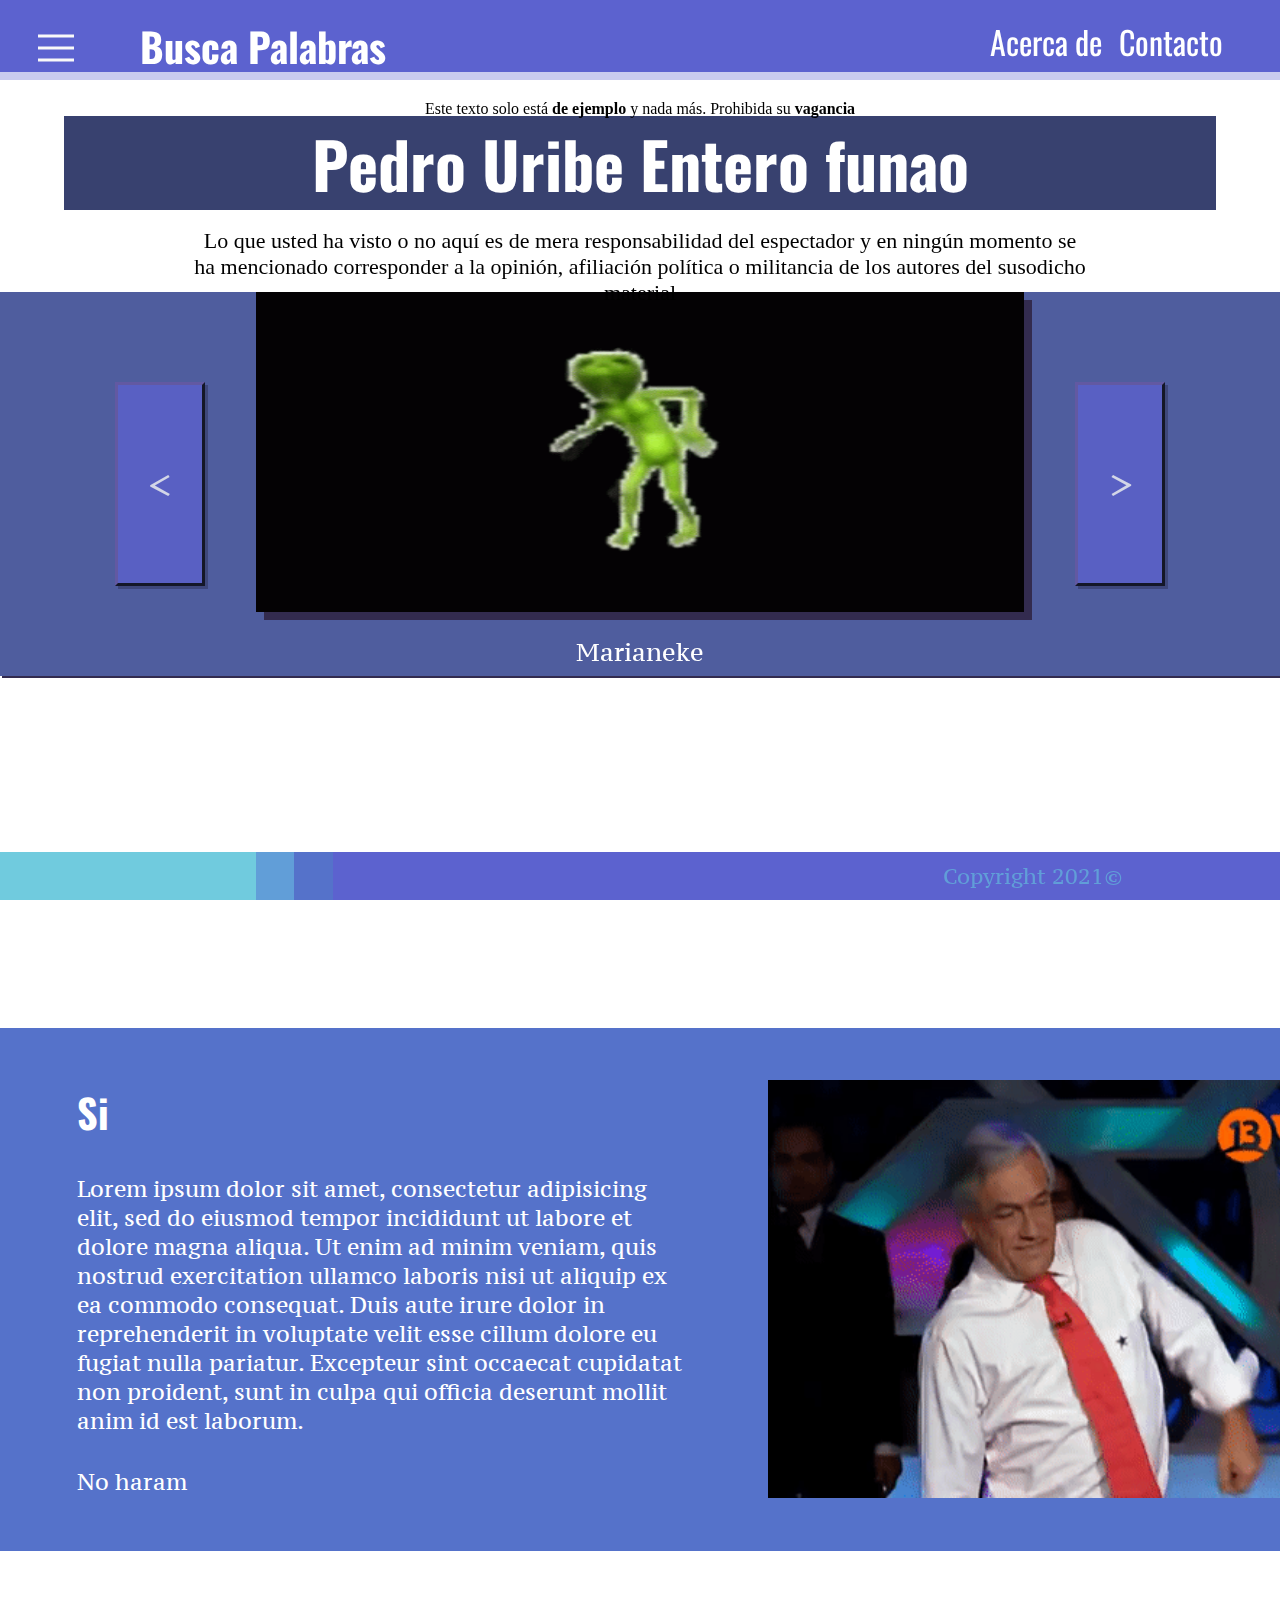
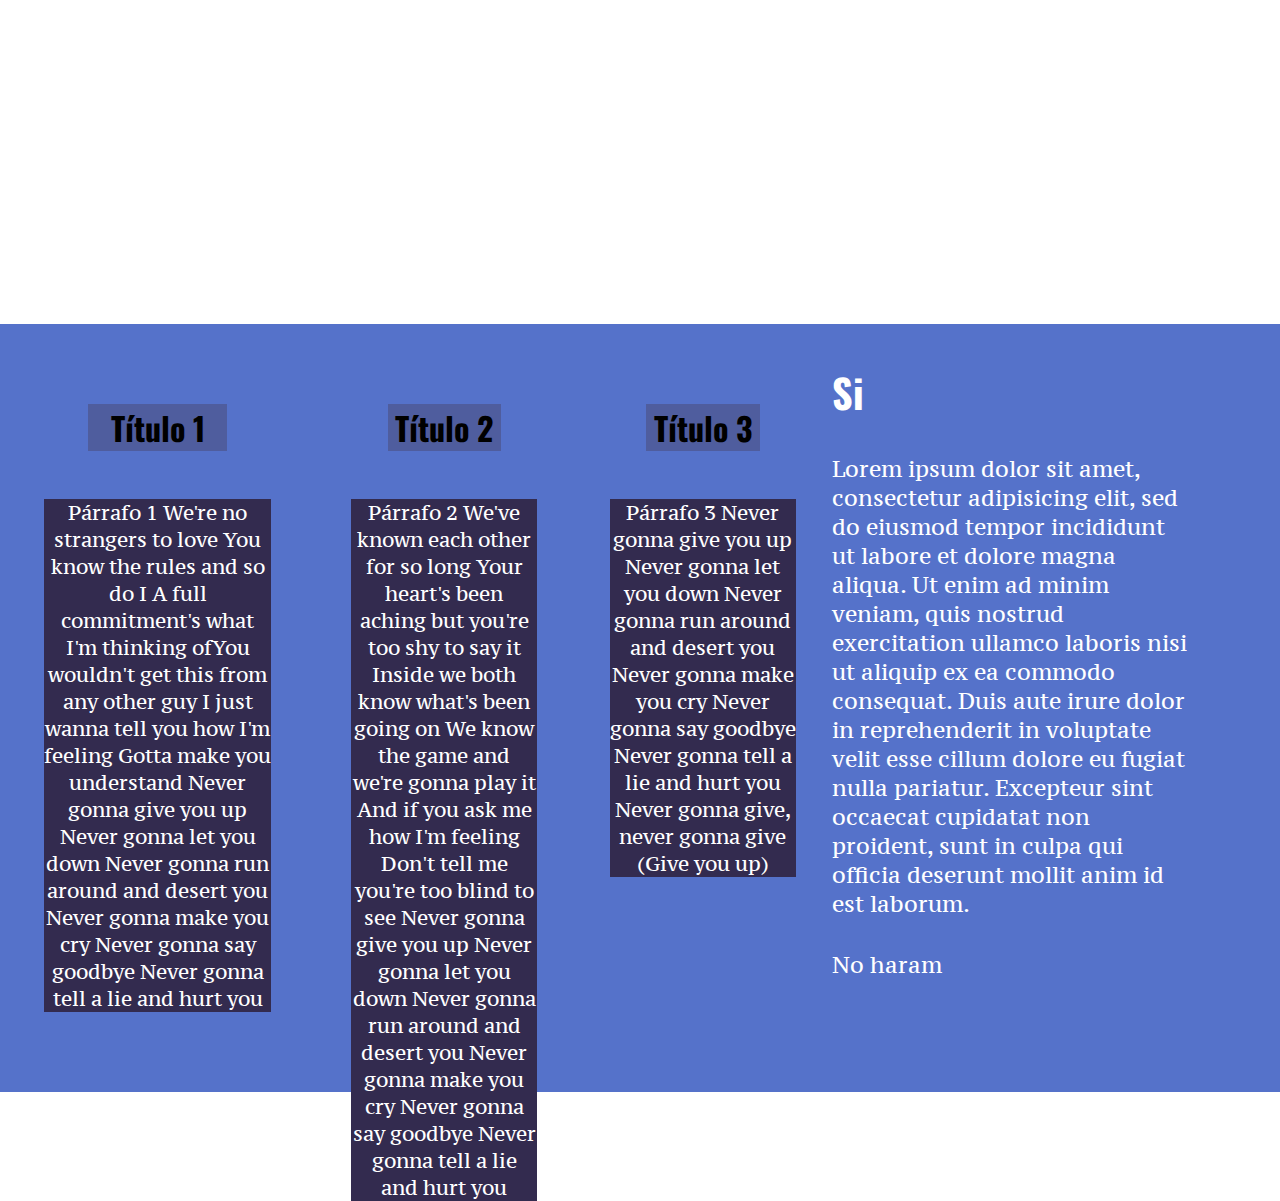
==== commit 446a2be9: "actualizada página de que es esto" ====
--- a/servicio-web/index.html
+++ b/servicio-web/index.html
@@ -76,6 +76,7 @@
 
         <article class="article_main">
           <div>
+            <div>
             <h2>Pedro Uribe Entero funao</h1>
             <p id="article_text-1">Este texto solo está <b>de ejemplo</b> y nada más. Prohibida su <b>vagancia</b></p>
             <p id="article_text-2">Lo que usted ha visto o no aquí es de mera responsabilidad del espectador y en ningún momento se ha mencionado corresponder a la opinión, afiliación política o militancia de los autores del susodicho material</p>
@@ -129,6 +130,7 @@
                 <li>Lorem ipsum dolor sit amet, consectetur adipisicing elit, sed do eiusmod tempor incididunt ut labore et dolore magna aliqua. Ut enim ad minim veniam, quis nostrud exercitation ullamco laboris nisi ut aliquip ex ea commodo consequat. Duis aute irure dolor in reprehenderit in voluptate velit esse cillum dolore eu fugiat nulla pariatur. Excepteur sint occaecat cupidatat non proident, sunt in culpa qui officia deserunt mollit anim id est laborum.</li>
                 <li>No haram</li>
               </ul>
+            </div>
           </div>
         </article>
 
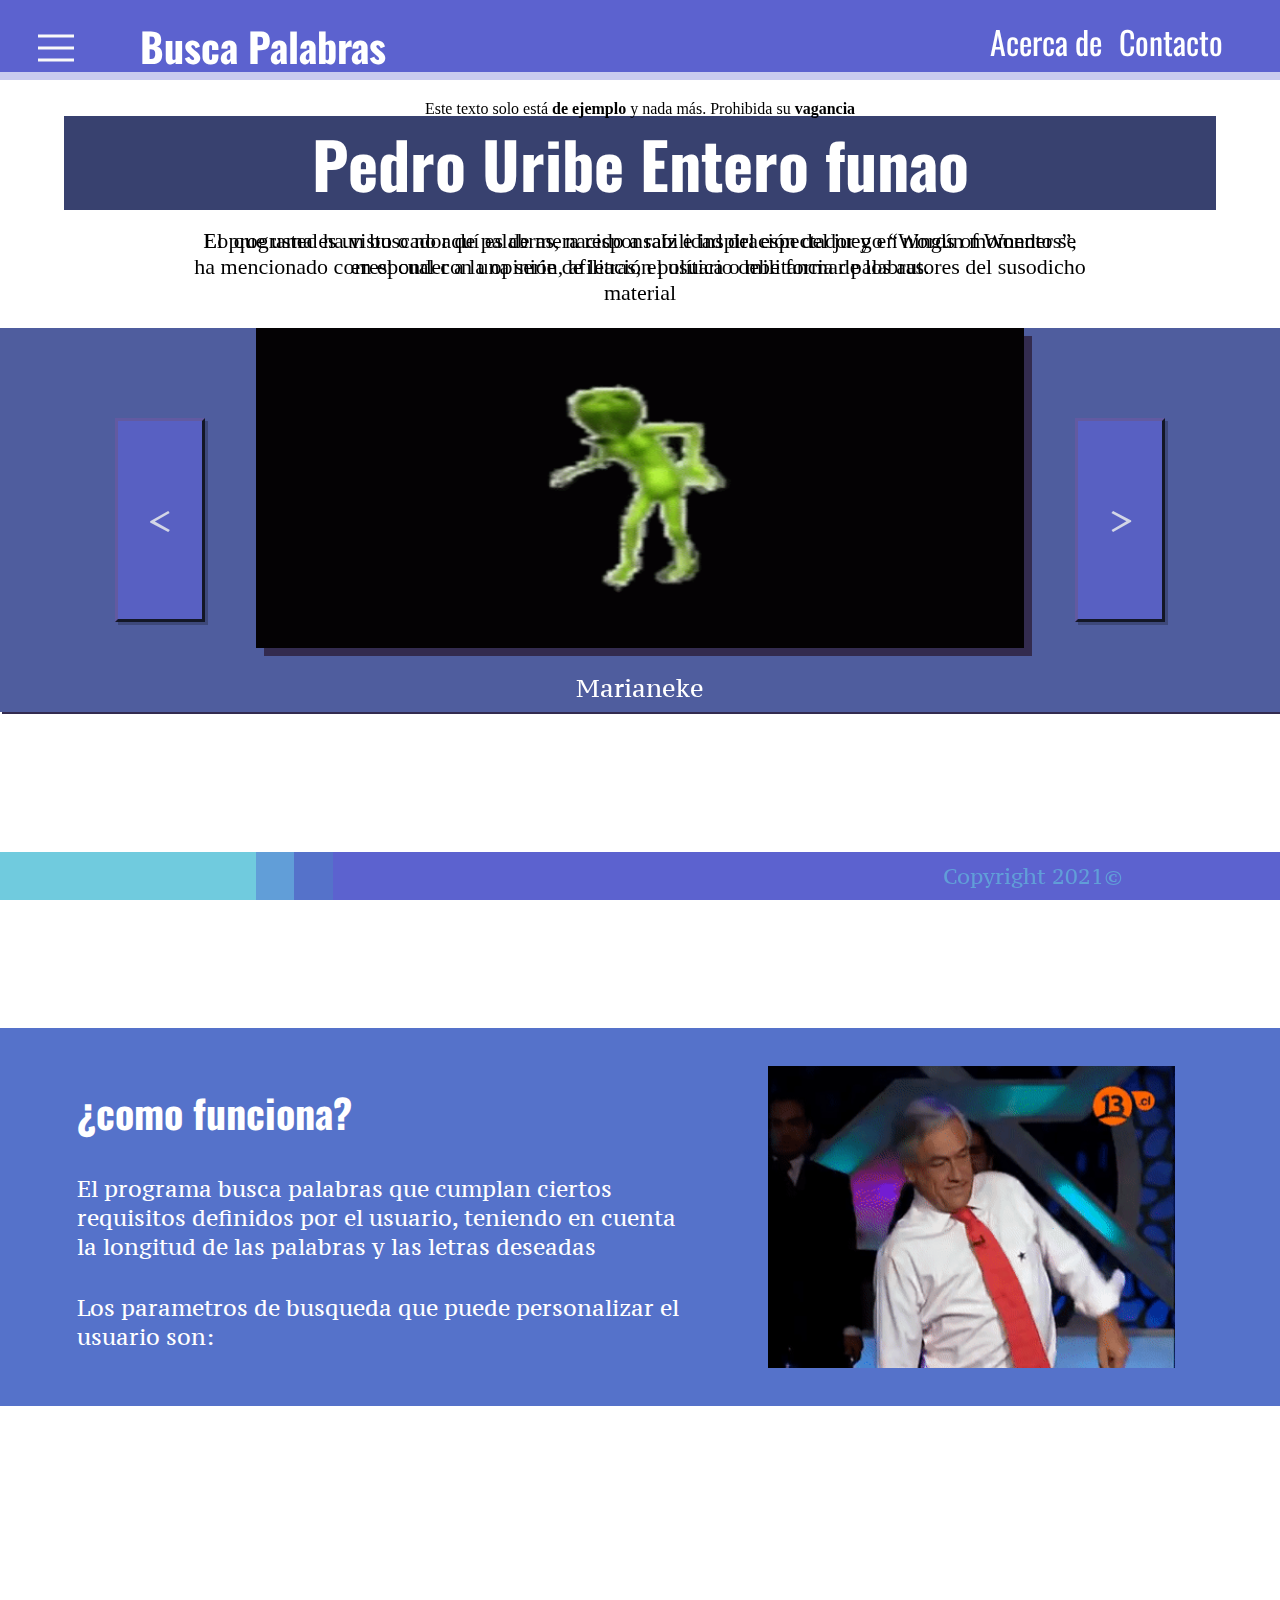
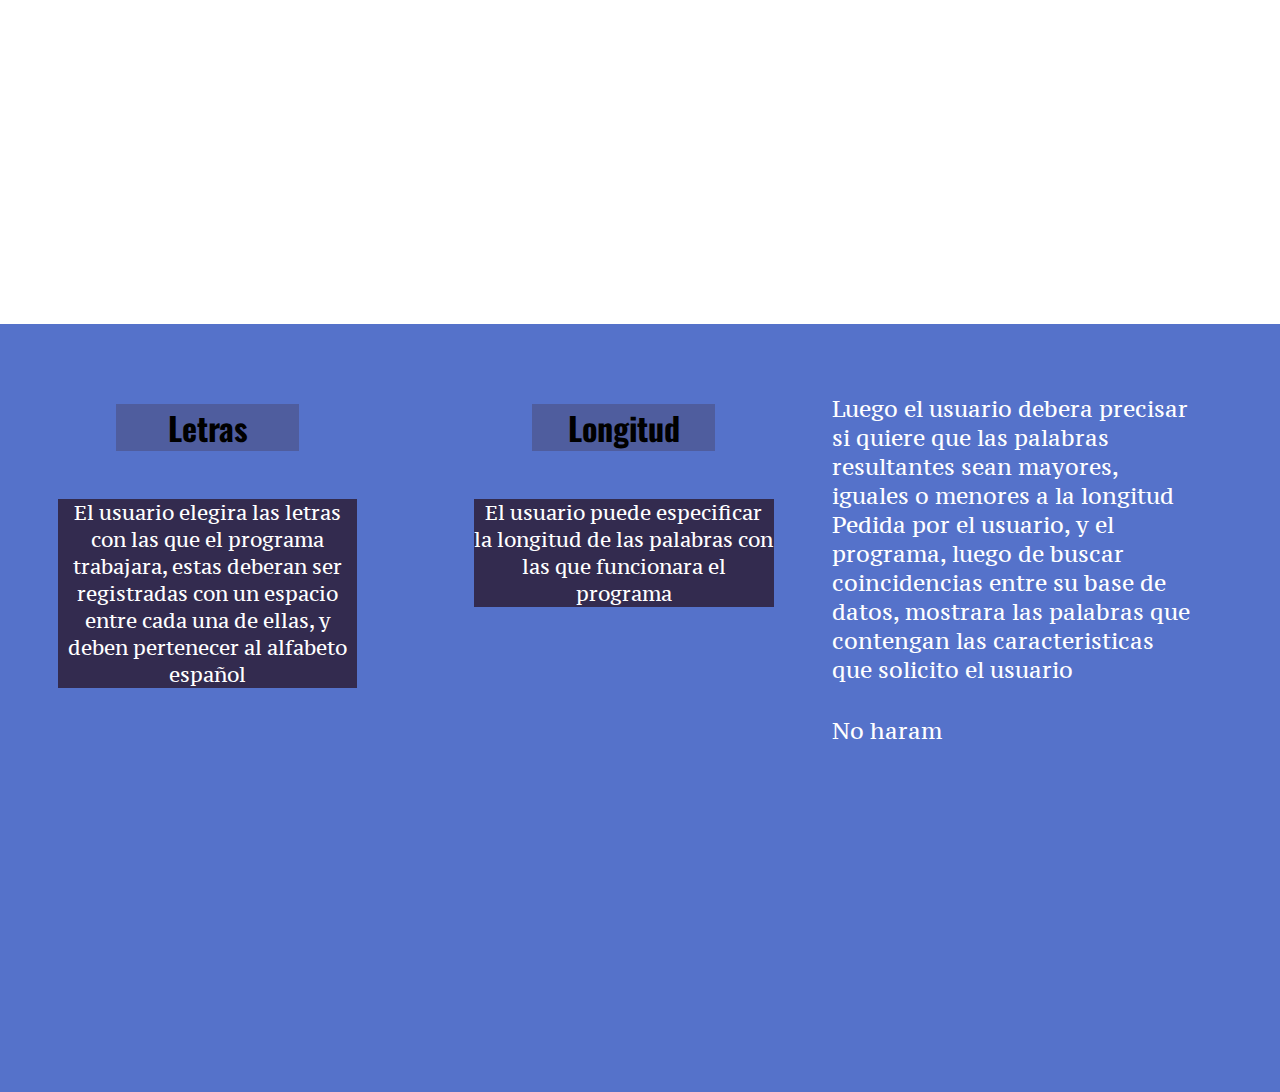
==== commit acdce974: "modificado index html" ====
--- a/servicio-web/index.html
+++ b/servicio-web/index.html
@@ -76,10 +76,18 @@
 
         <article class="article_main">
           <div>
+<<<<<<< HEAD
+            <h2>Busca Palabras</h1>
+            <p id="article_text-1">
+            <p id="article_text-2">El programa es un buscador de palabras, nacido a raíz e inspiración del juego “Words of Wonders”, en el cual con una serie de letras, el usuario debe formar palabras.
+  
+			 </p>
+=======
             <div>
             <h2>Pedro Uribe Entero funao</h1>
             <p id="article_text-1">Este texto solo está <b>de ejemplo</b> y nada más. Prohibida su <b>vagancia</b></p>
             <p id="article_text-2">Lo que usted ha visto o no aquí es de mera responsabilidad del espectador y en ningún momento se ha mencionado corresponder a la opinión, afiliación política o militancia de los autores del susodicho material</p>
+>>>>>>> 446a2be9480b69f098c78450e8d82deb08f2e729
           </div>
           <div class="article_top">
             <button id="slider_button-left"><</button>
@@ -104,30 +112,27 @@
           </div>
           <div class="article_frame-1">
               <ul>
-                <li><h4>Si</h4></li>
-                <li>Lorem ipsum dolor sit amet, consectetur adipisicing elit, sed do eiusmod tempor incididunt ut labore et dolore magna aliqua. Ut enim ad minim veniam, quis nostrud exercitation ullamco laboris nisi ut aliquip ex ea commodo consequat. Duis aute irure dolor in reprehenderit in voluptate velit esse cillum dolore eu fugiat nulla pariatur. Excepteur sint occaecat cupidatat non proident, sunt in culpa qui officia deserunt mollit anim id est laborum.</li>
-                <li>No haram</li>
+                <li><h4>¿como funciona?</h4></li>
+                <li>El programa busca palabras que cumplan ciertos requisitos definidos por el usuario, teniendo en cuenta la longitud de las palabras y las letras deseadas  </li>
+                <li>Los parametros de busqueda que puede personalizar el usuario son:</li>
               </ul>
               <img src="media/piñera.gif">
           </div>
           <div class="article_frame-2">
             <div class="article_diagram">
                 <div id="article_diagram-1">
-                    <h3>Título 1</h3>
-                    <p>Párrafo 1 We're no strangers to love You know the rules and so do I A full commitment's what I'm thinking ofYou wouldn't get this from any other guy I just wanna tell you how I'm feeling Gotta make you understand Never gonna give you up Never gonna let you down Never gonna run around and desert you Never gonna make you cry Never gonna say goodbye Never gonna tell a lie and hurt you</p>
+                    <h3>Letras</h3>
+                    <p>El usuario elegira las letras con las que el programa trabajara, estas deberan ser registradas con un espacio entre cada una de ellas, y deben pertenecer al alfabeto español</p>
                 </div>
                 <div id="article_diagram-2">
-                    <h3>Título 2</h3>
-                    <p>Párrafo 2 We've known each other for so long Your heart's been aching but you're too shy to say it Inside we both know what's been going on We know the game and we're gonna play it And if you ask me how I'm feeling Don't tell me you're too blind to see Never gonna give you up Never gonna let you down Never gonna run around and desert you Never gonna make you cry Never gonna say goodbye Never gonna tell a lie and hurt you</p>
+                    <h3>Longitud</h3>
+                    <p>El usuario puede especificar la longitud de las palabras con las que funcionara el programa  </p>
                 </div>
-                <div id="article_diagram-3">
-                    <h3>Título 3</h3>
-                    <p>Párrafo 3 Never gonna give you up Never gonna let you down Never gonna run around and desert you Never gonna make you cry Never gonna say goodbye Never gonna tell a lie and hurt you Never gonna give, never gonna give (Give you up)</p>
-                </div>
+                
             </div>
               <ul>
-                <li><h4>Si</h4></li>
-                <li>Lorem ipsum dolor sit amet, consectetur adipisicing elit, sed do eiusmod tempor incididunt ut labore et dolore magna aliqua. Ut enim ad minim veniam, quis nostrud exercitation ullamco laboris nisi ut aliquip ex ea commodo consequat. Duis aute irure dolor in reprehenderit in voluptate velit esse cillum dolore eu fugiat nulla pariatur. Excepteur sint occaecat cupidatat non proident, sunt in culpa qui officia deserunt mollit anim id est laborum.</li>
+                <li><h4></h4></li>
+                <li>Luego el usuario debera precisar si quiere que las palabras resultantes sean mayores, iguales o menores a la longitud Pedida por el usuario, y el programa, luego de buscar coincidencias entre su base de datos, mostrara las palabras que contengan las caracteristicas que solicito el usuario</li>
                 <li>No haram</li>
               </ul>
             </div>
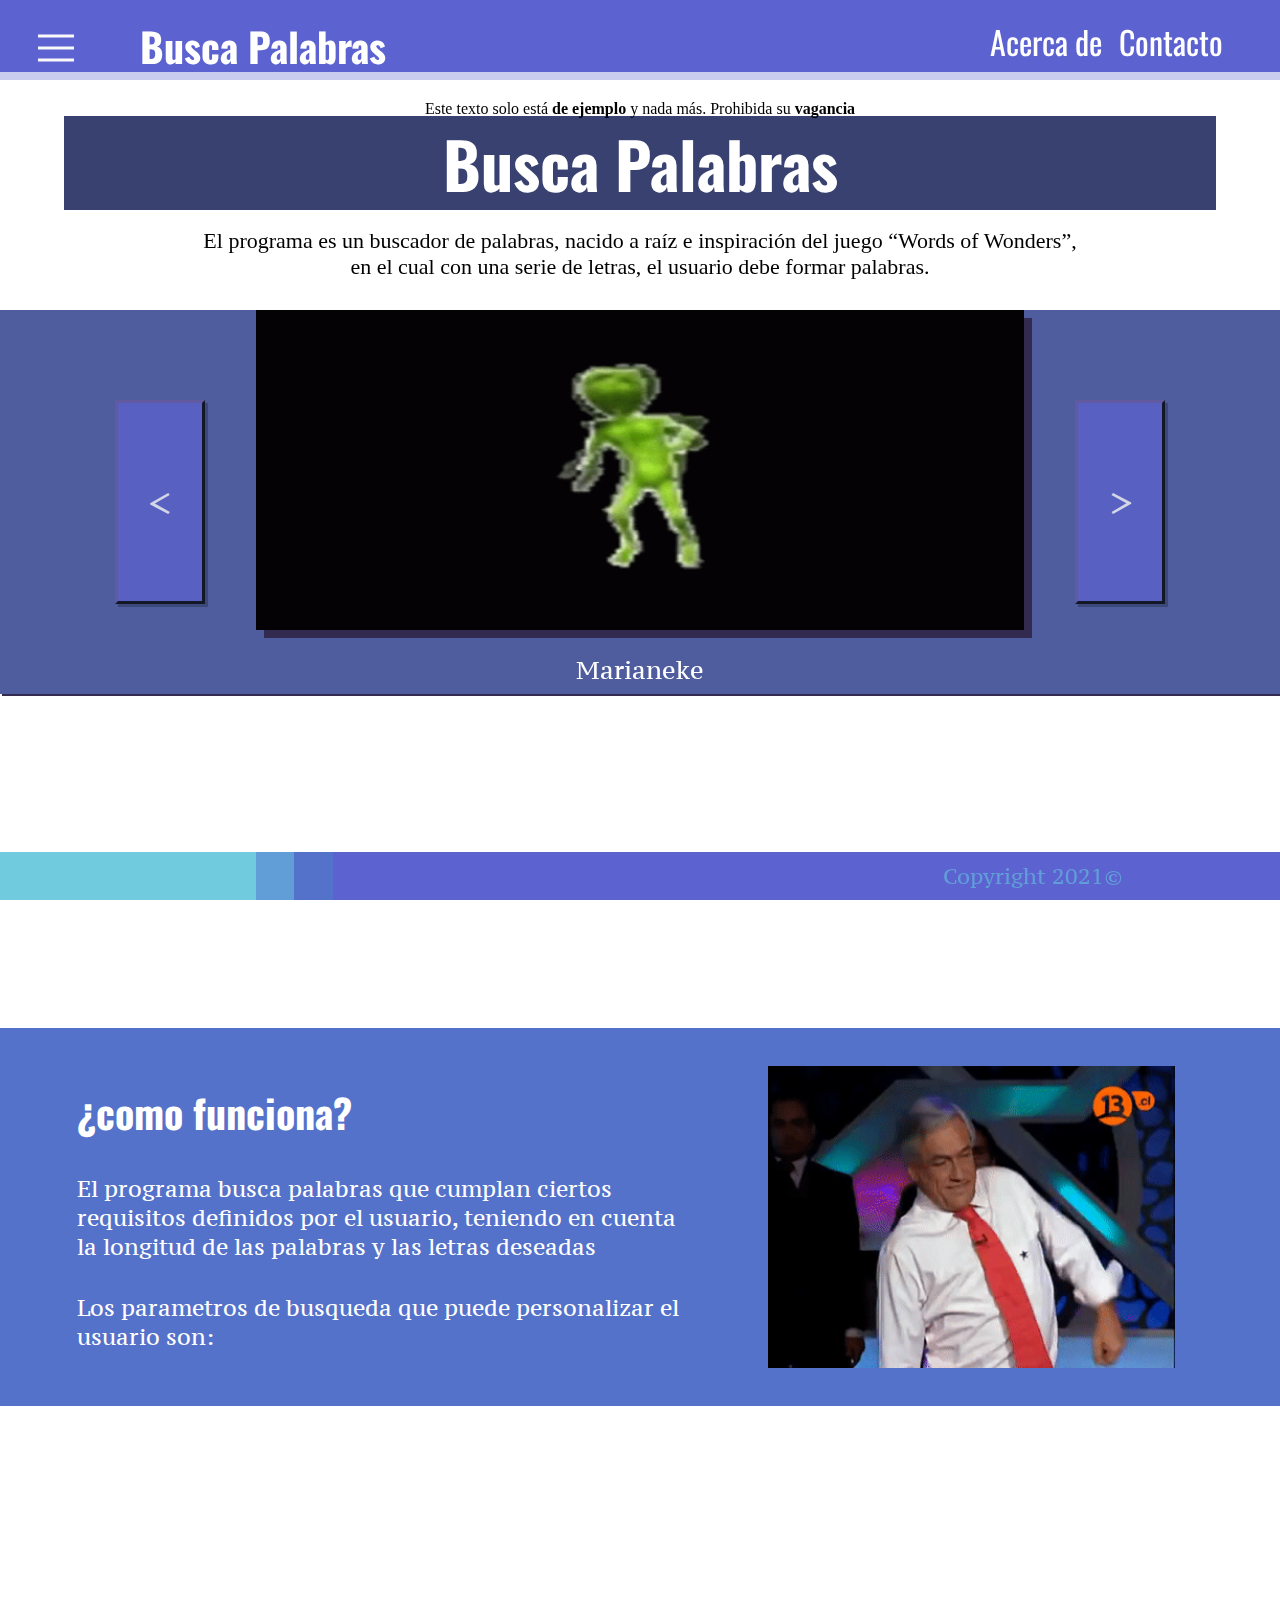
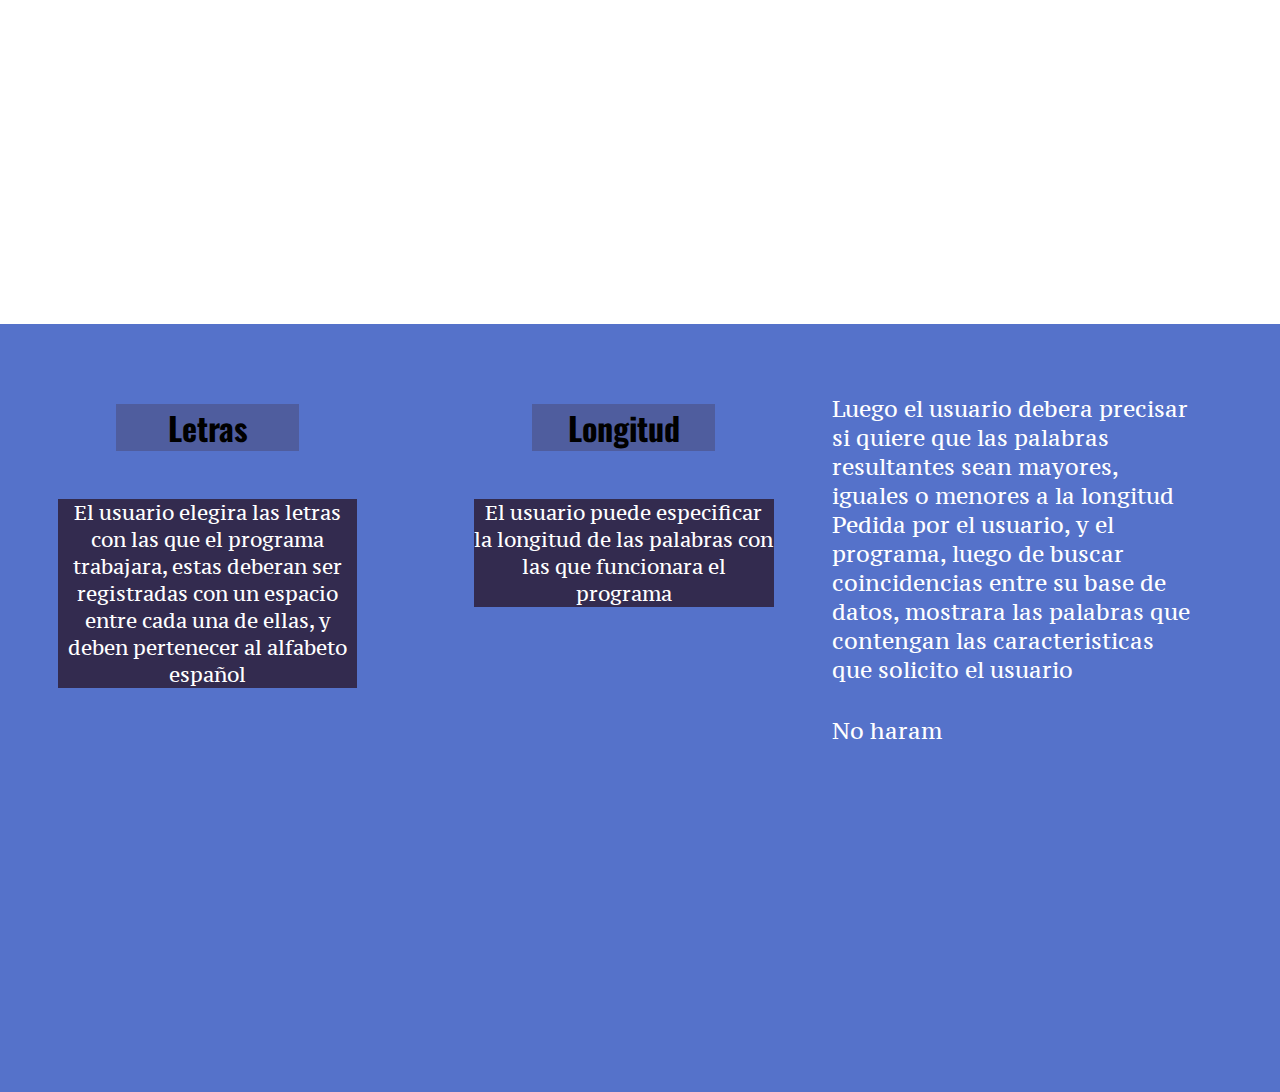
==== commit ae78c50e: "creadas carpetas separadoras entre versiones" ====
--- a/servicio-web/index.html
+++ b/servicio-web/index.html
@@ -80,14 +80,13 @@
             <h2>Busca Palabras</h1>
             <p id="article_text-1">
             <p id="article_text-2">El programa es un buscador de palabras, nacido a raíz e inspiración del juego “Words of Wonders”, en el cual con una serie de letras, el usuario debe formar palabras.
-  
+
 			 </p>
 =======
             <div>
-            <h2>Pedro Uribe Entero funao</h1>
+            <h2>Busca Palabras</h1>
             <p id="article_text-1">Este texto solo está <b>de ejemplo</b> y nada más. Prohibida su <b>vagancia</b></p>
-            <p id="article_text-2">Lo que usted ha visto o no aquí es de mera responsabilidad del espectador y en ningún momento se ha mencionado corresponder a la opinión, afiliación política o militancia de los autores del susodicho material</p>
->>>>>>> 446a2be9480b69f098c78450e8d82deb08f2e729
+            <p id="article_text-2"></p>
           </div>
           <div class="article_top">
             <button id="slider_button-left"><</button>
@@ -128,7 +127,7 @@
                     <h3>Longitud</h3>
                     <p>El usuario puede especificar la longitud de las palabras con las que funcionara el programa  </p>
                 </div>
-                
+
             </div>
               <ul>
                 <li><h4></h4></li>
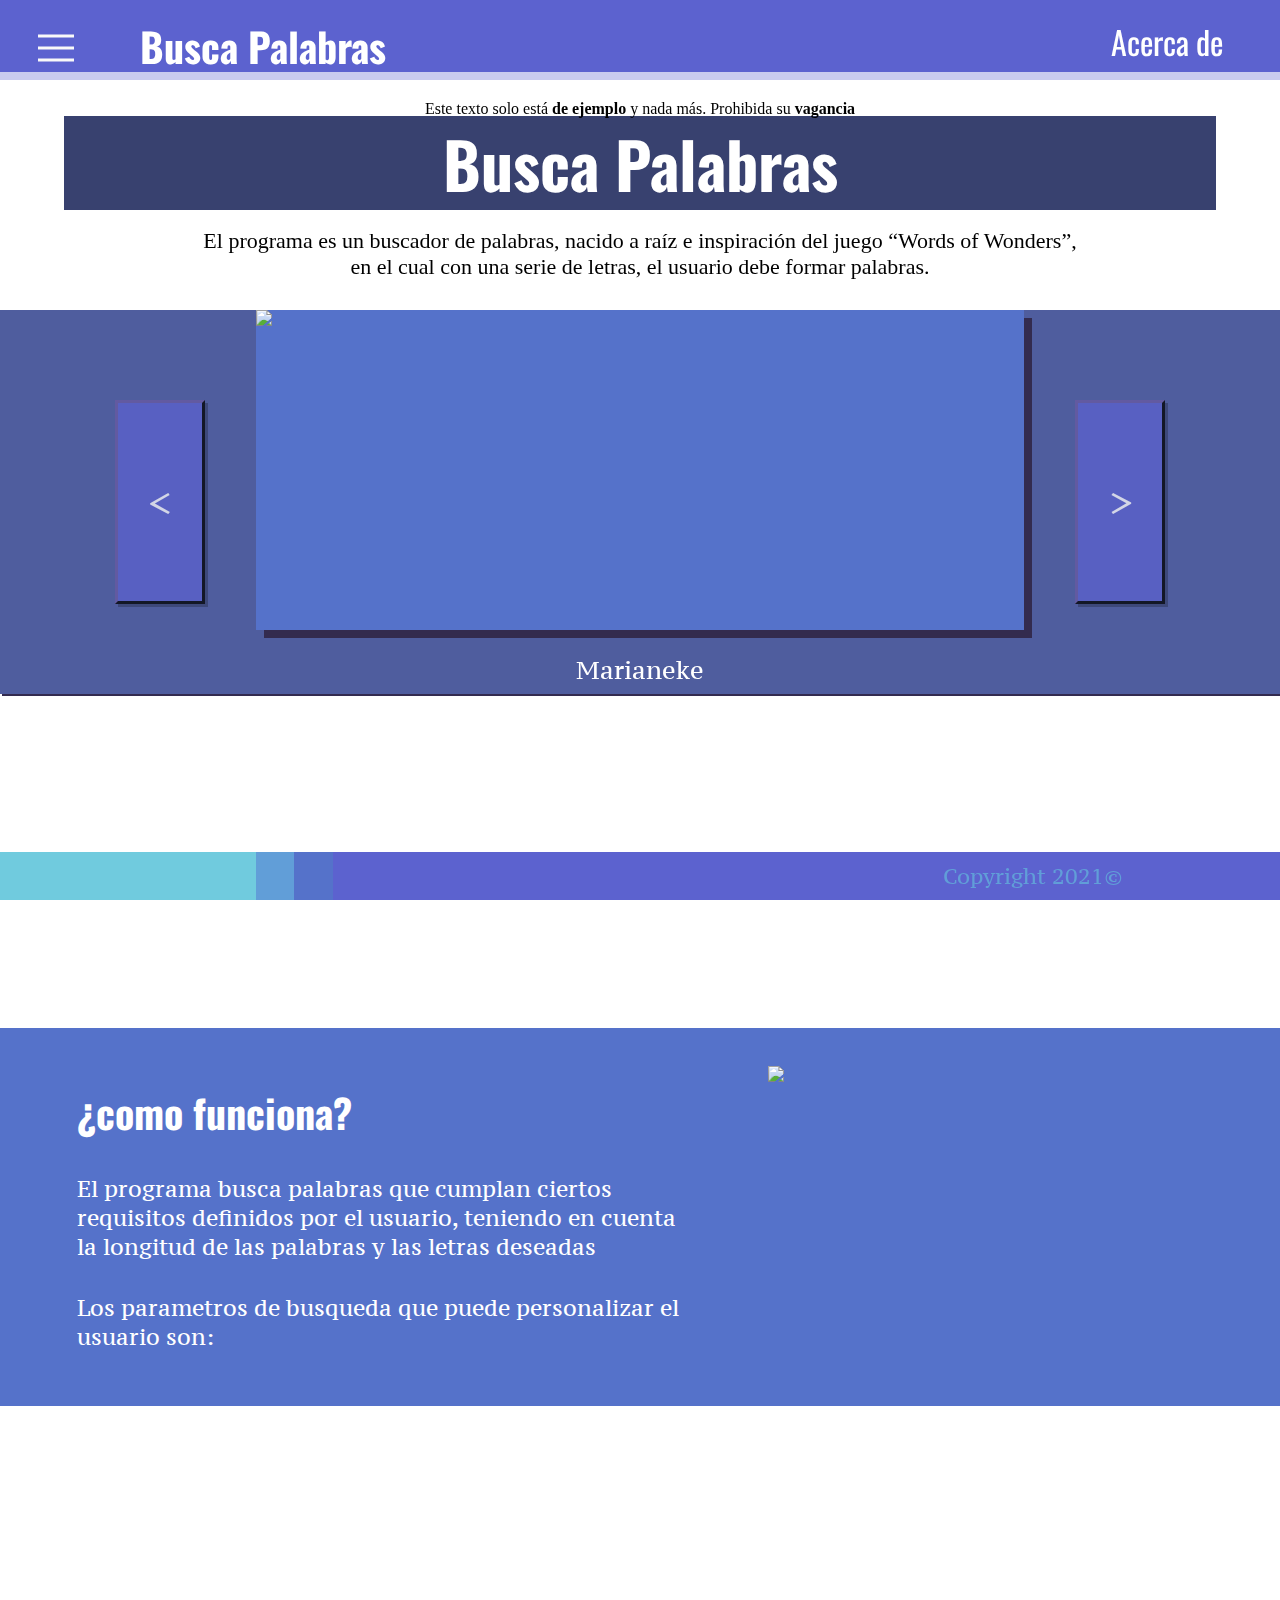
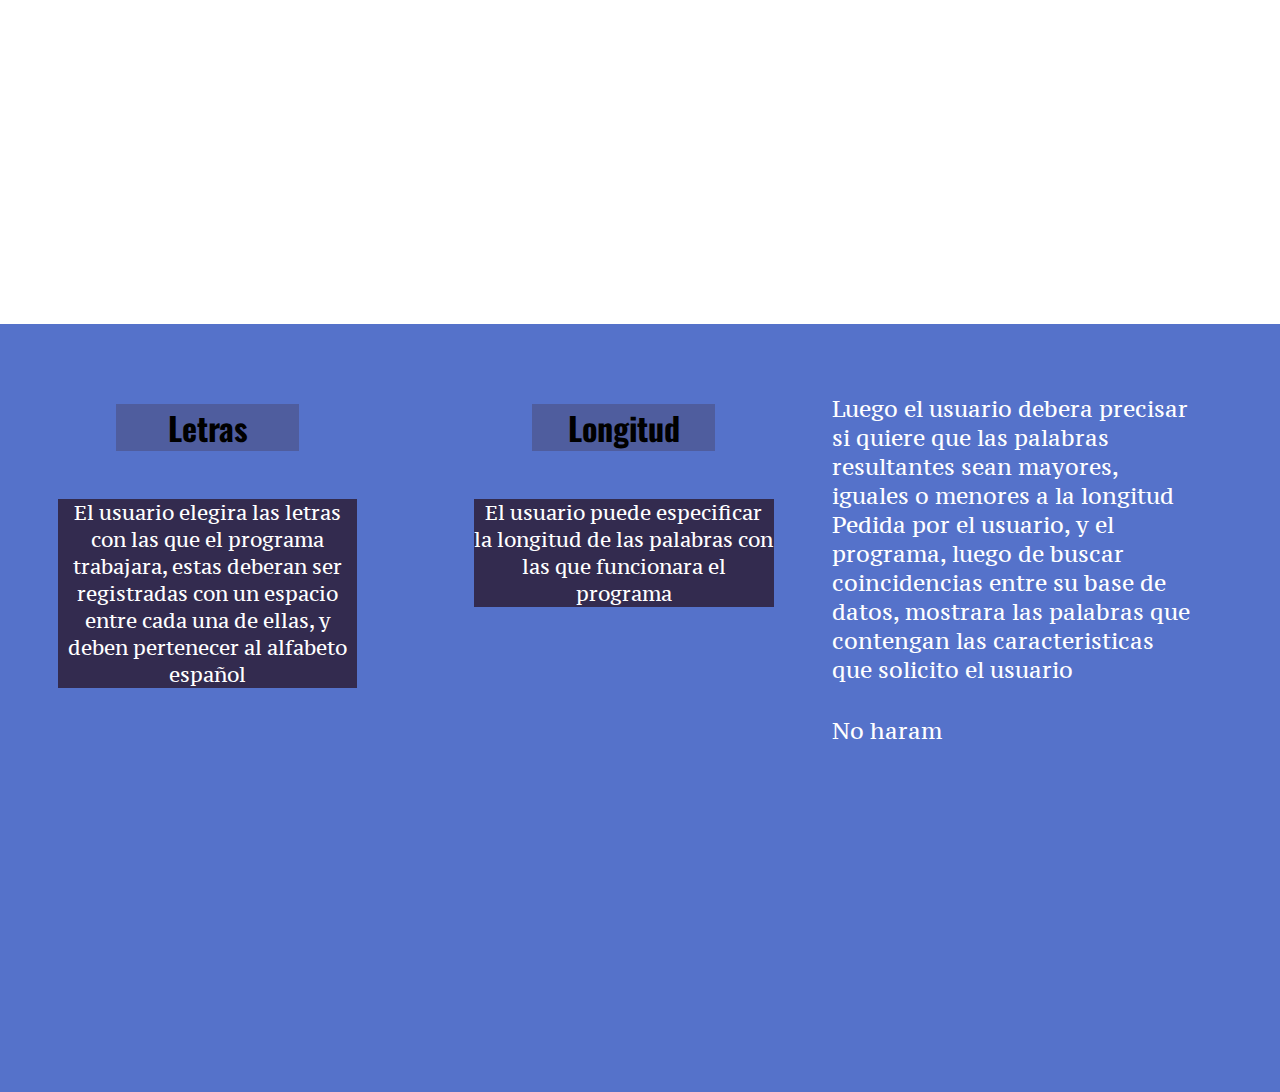
==== commit d72ad4b3: "cambios en las librerías, más actualizaciones finales" ====
--- a/servicio-web/index.html
+++ b/servicio-web/index.html
@@ -42,8 +42,6 @@
             <tr class="header_text">
                 <td class="header_table"><a href="about/about.html" class="header_link">
                        Acerca de</a></td>
-                <td class="header_table"><a href="contact/contact.html" class="header_link">
-                        Contacto</a></td>
             </tr>
           </table>
         </div>
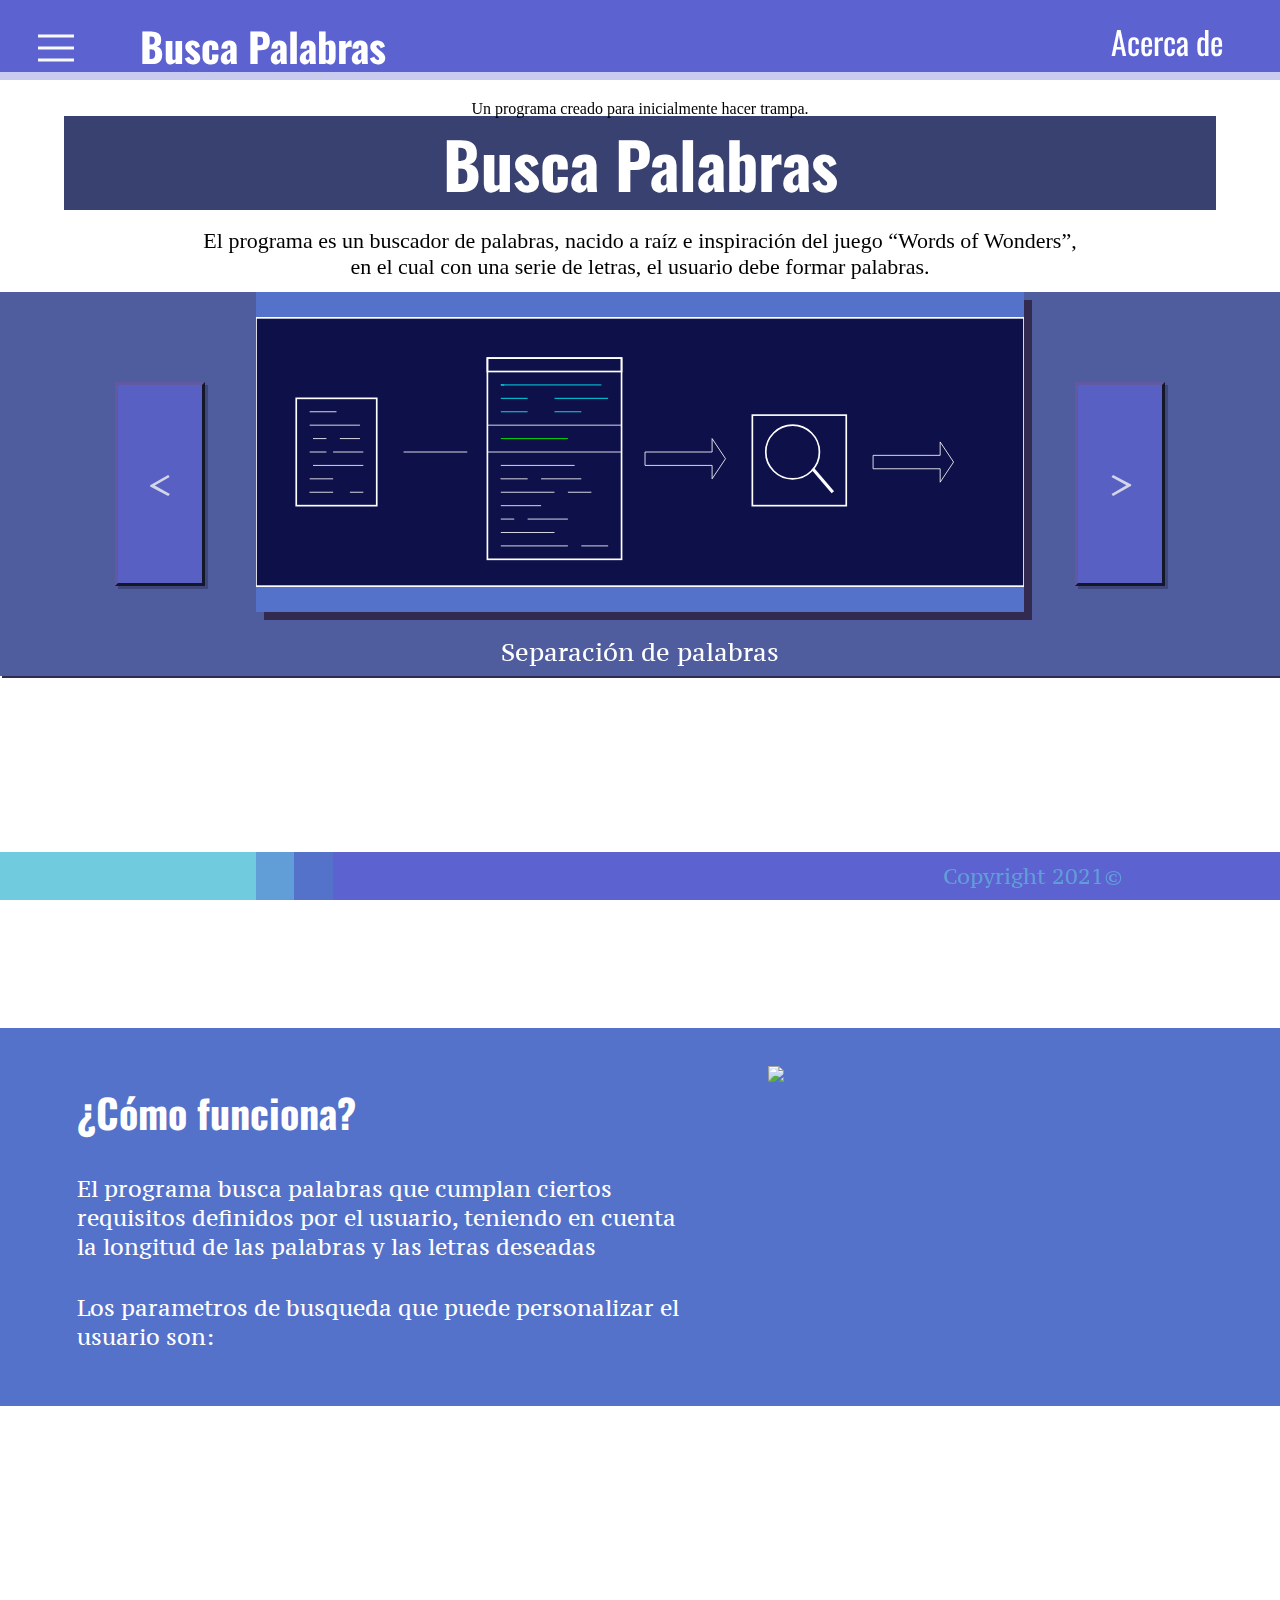
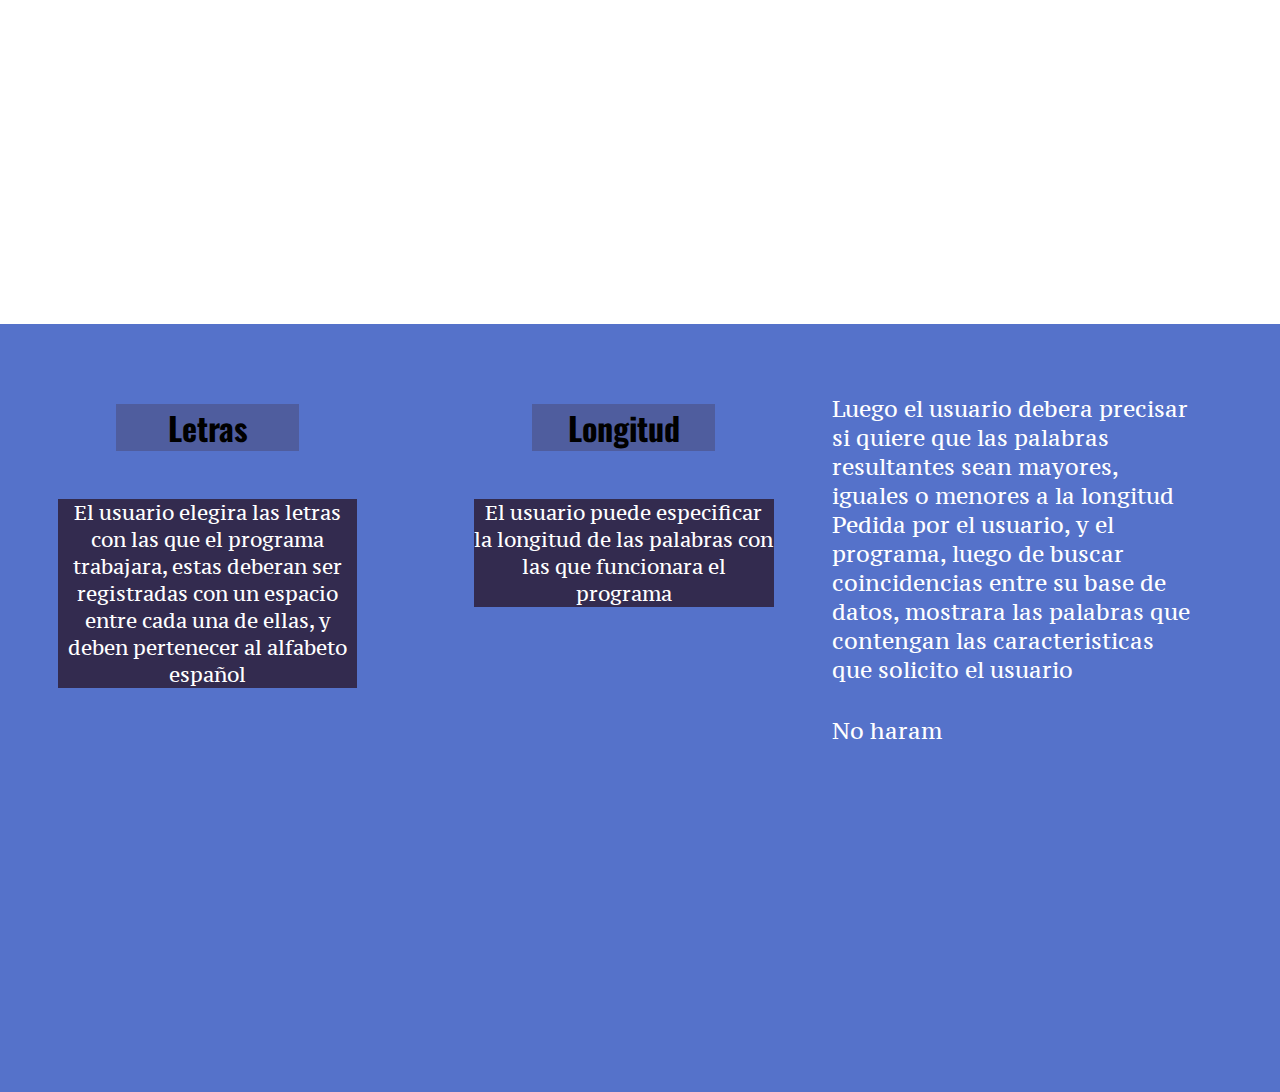
==== commit 4564decd: "detalles finales" ====
--- a/servicio-web/index.html
+++ b/servicio-web/index.html
@@ -74,32 +74,30 @@
 
         <article class="article_main">
           <div>
-<<<<<<< HEAD
             <h2>Busca Palabras</h1>
             <p id="article_text-1">
             <p id="article_text-2">El programa es un buscador de palabras, nacido a raíz e inspiración del juego “Words of Wonders”, en el cual con una serie de letras, el usuario debe formar palabras.
 
 			 </p>
-=======
             <div>
             <h2>Busca Palabras</h1>
-            <p id="article_text-1">Este texto solo está <b>de ejemplo</b> y nada más. Prohibida su <b>vagancia</b></p>
+            <p id="article_text-1">Un programa creado para inicialmente hacer trampa.</p>
             <p id="article_text-2"></p>
           </div>
           <div class="article_top">
             <button id="slider_button-left"><</button>
             <div class="slider_main">
                 <div>
-                    <img src="media/marciano.gif" id="slider_image_1">
+                    <img src="media/svg/index-1.svg" id="slider_image_1">
                 </div>
                 <div>
-                    <img src="media/piñera.gif" id="slider_image_2">
+                    <img src="media/svg/index-2.svg" id="slider_image_2">
                 </div>
                 <div>
-                    <img src="media/boric.png" id="slider_image_3">
+                    <img src="media/svg/index-3.svg" id="slider_image_3">
                 </div>
                 <div>
-                    <img src="media/rusia.png" id="slider_image_4">
+                    <img src="media/svg/index-4.svg" id="slider_image_4">
                 </div>
                 <div>
                   <p id="slider_text-bottom">Texto de ejemplo</p>
@@ -109,7 +107,7 @@
           </div>
           <div class="article_frame-1">
               <ul>
-                <li><h4>¿como funciona?</h4></li>
+                <li><h4>¿Cómo funciona?</h4></li>
                 <li>El programa busca palabras que cumplan ciertos requisitos definidos por el usuario, teniendo en cuenta la longitud de las palabras y las letras deseadas  </li>
                 <li>Los parametros de busqueda que puede personalizar el usuario son:</li>
               </ul>
--- a/servicio-web/stylesheet/index.css
+++ b/servicio-web/stylesheet/index.css
@@ -107,15 +107,27 @@
 
 #slider_image_1{
   transition: width 1s ease;
+  min-height: 20rem;
+  max-height: 20rem;
+  position: absolute;
 }
 #slider_image_2{
   transition: width 1s ease;
+  min-height: 20rem;
+  max-height: 20rem;
+  position: absolute;
 }
 #slider_image_3{
   transition: width 1s ease;
+  min-height: 20rem;
+  max-height: 20rem;
+  position: absolute;
 }
 #slider_image_4{
   transition: width 1s ease;
+  min-height: 20rem;
+  max-height: 20rem;
+  position: absolute;
 }
 
 /* Primer cuadro */
